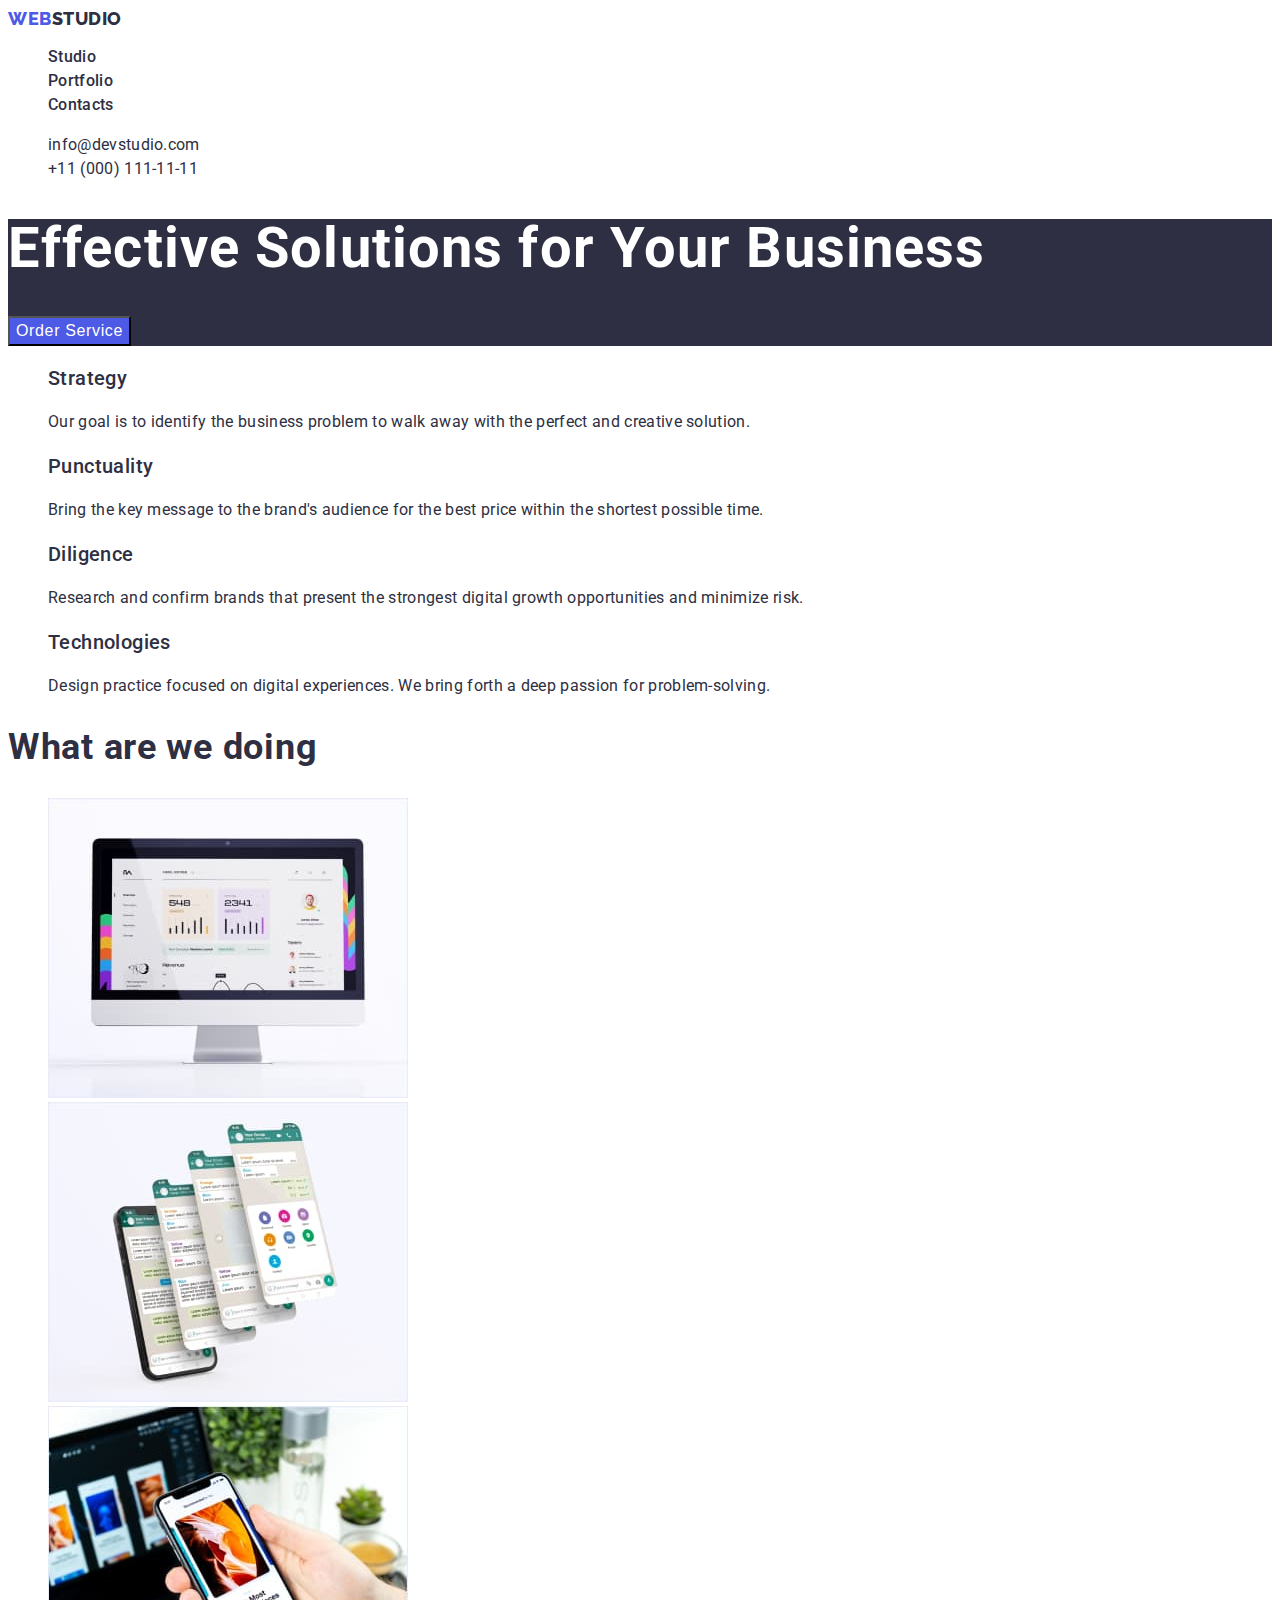
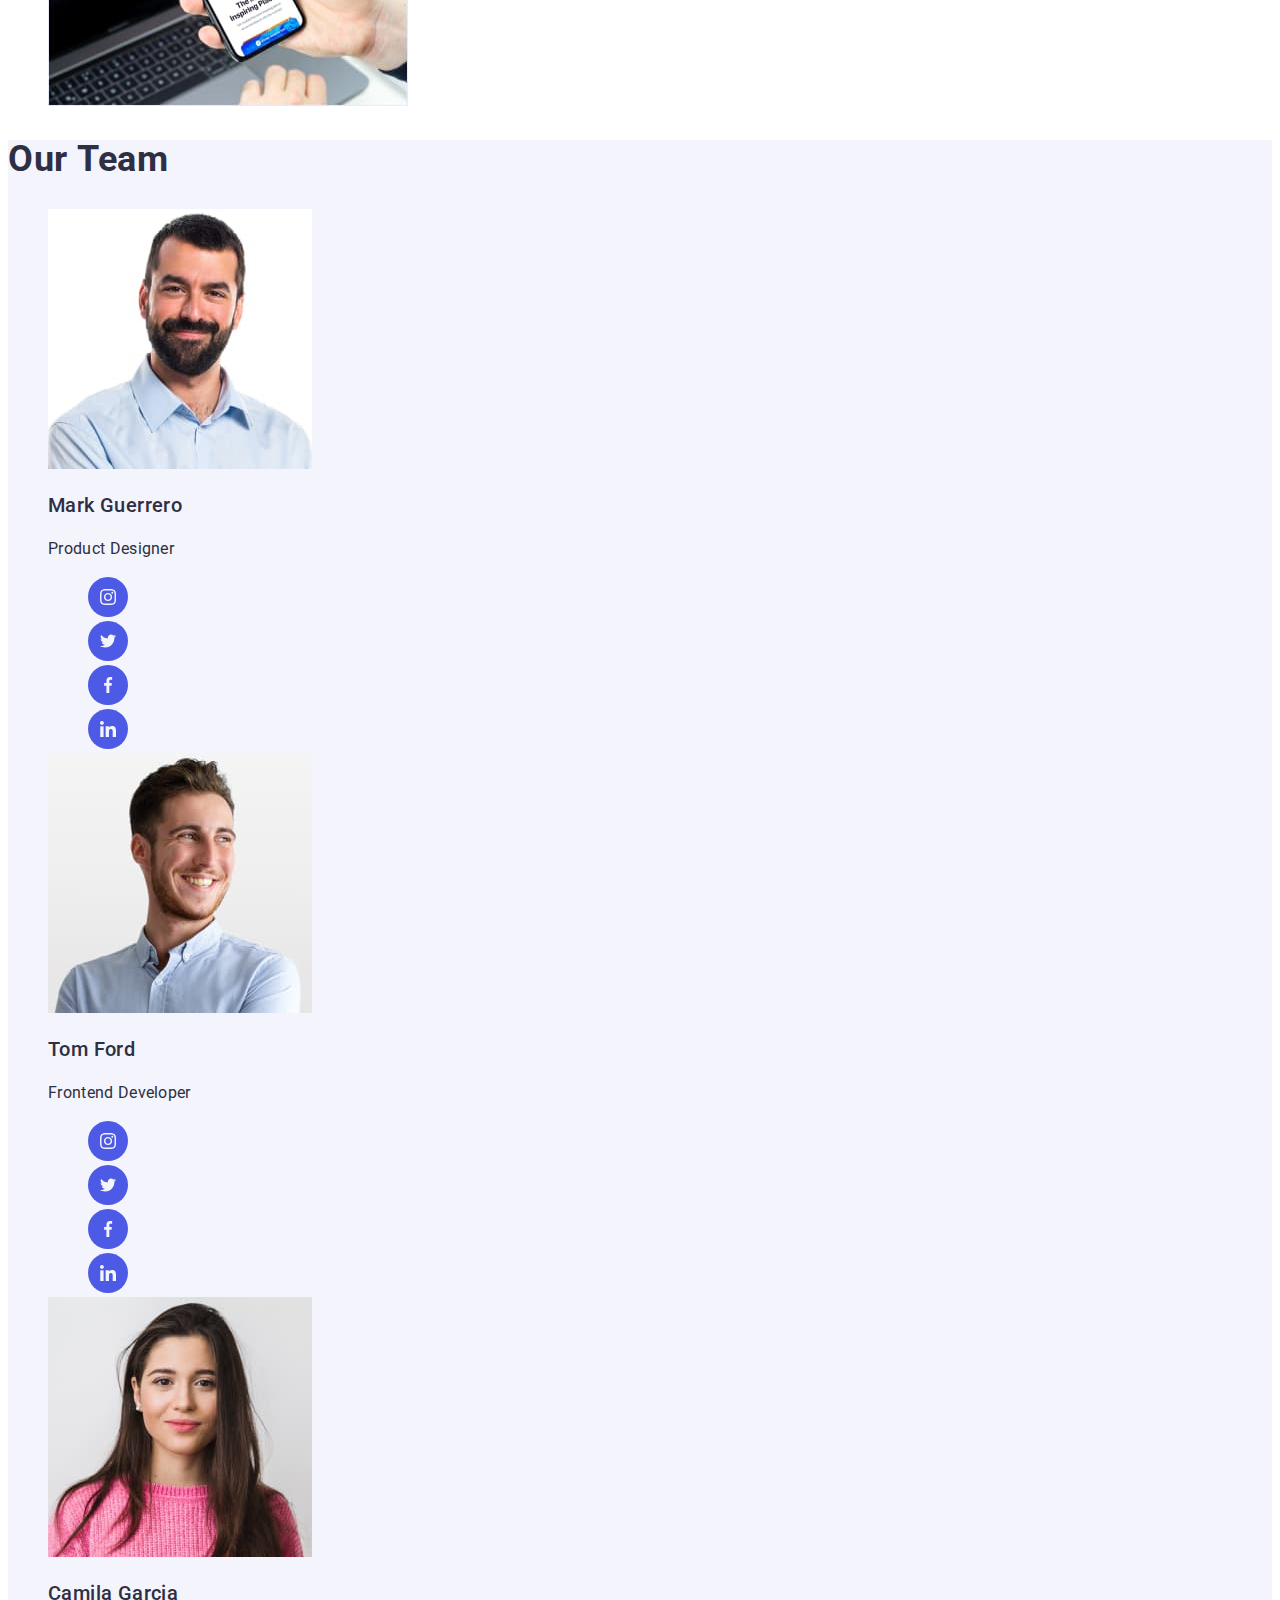
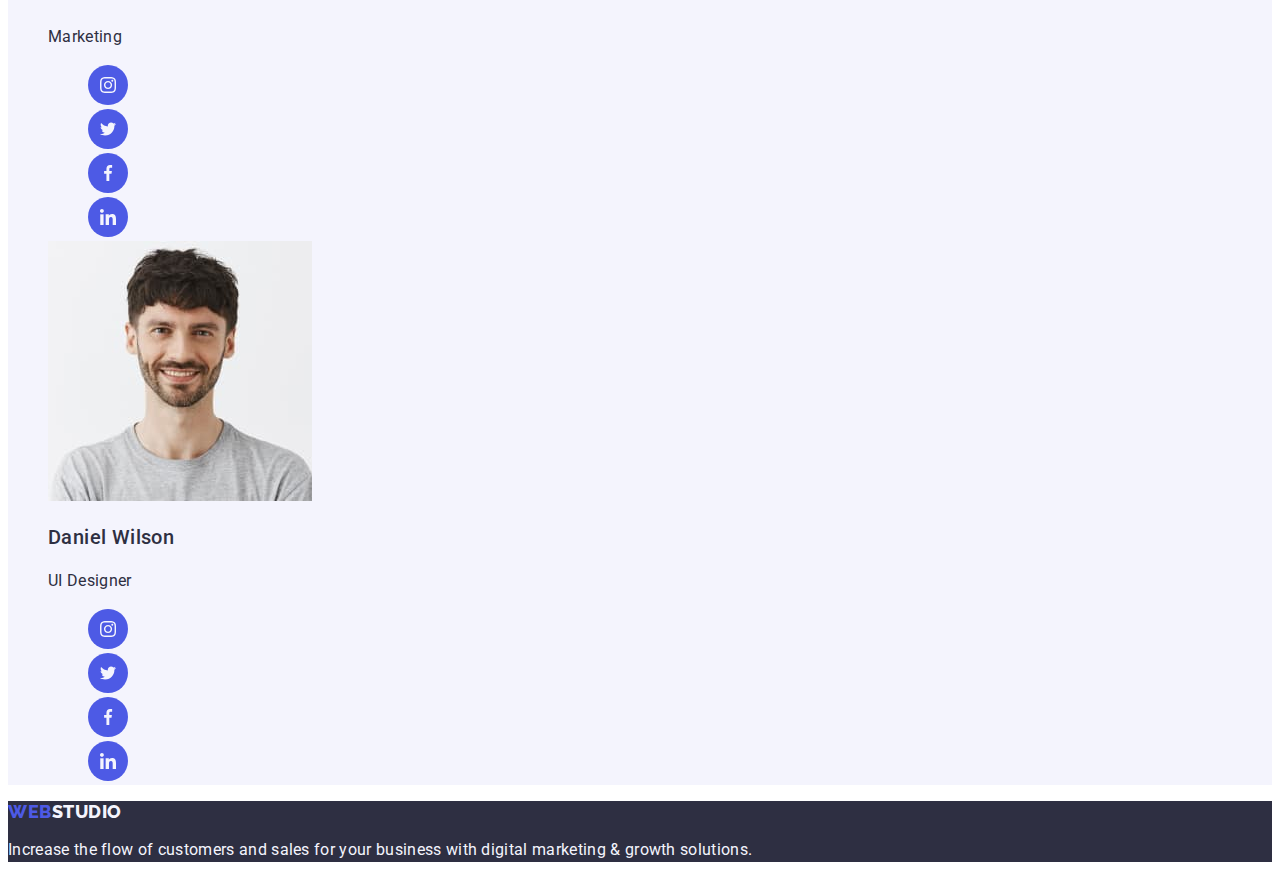
==== index.html @ f2551f66 "спроба перша" ====
<!DOCTYPE html>
<html lang="en">
  <head>
    <meta charset="UTF-8" />
    <meta http-equiv="X-UA-Compatible" content="IE=edge" />
    <meta name="viewport" content="width=device-width, initial-scale=1.0" />
    <link rel="preconnect" href="https://fonts.googleapis.com" />
    <link rel="preconnect" href="https://fonts.gstatic.com" crossorigin />
    <link
      href="https://fonts.googleapis.com/css2?family=Raleway:wght@800&family=Roboto:wght@400;500;700;900&display=swap"
      rel="stylesheet"
    />
    <link rel="stylesheet" href="./css/style.css" />
    <title>Document</title>
  </head>
  <body>
    <header>
      <nav>
        <a href="./index.html" class="logo"><span class="logo-web">Web</span><span class="logo-studio">Studio</span> </a>
        <ul>
          <li class="item"><a href="./index.html" class="link-header active">Studio</a></li>
          <li class="item"><a href="./portfolio.html" class="link-header">Portfolio</a></li>
          <li class="item"><a href="" class="link-header">Contacts</a></li>
        </ul>
      </nav>
      <address>
        <ul>
          <li class="item"><a href="mailto:info@devstudio.com" class="address">info@devstudio.com</a></li>
          <li class="item"><a href="tel:+110001111111" class="address">+11 (000) 111-11-11</a></li>
        </ul>
      </address>
    </header>
    <main>
      <section class="hero-section">
        <h1 class="hero">Effective Solutions for Your Business</h1>
        <button type="button" class="button-hero">Order Service</button>
      </section>
      <section class="white-section">
        <h2 hidden>Features</h2>
        <ul>
          <li class="item">
            <h3 class="features-title">Strategy</h3>
            <p class="features-text">
              Our goal is to identify the business problem to walk away with the
              perfect and creative solution.
            </p>
          </li>
          <li class="item">
            <h3 class="features-title">Punctuality</h3>
            <p class="features-text">
              Bring the key message to the brand's audience for the best price
              within the shortest possible time.
            </p>
          </li>
          <li class="item">
            <h3 class="features-title">Diligence</h3>
            <p class="features-text">
              Research and confirm brands that present the strongest digital
              growth opportunities and minimize risk.
            </p>
          </li>
          <li class="item">
            <h3 class="features-title">Technologies</h3>
            <p class="features-text">
              Design practice focused on digital experiences. We bring forth a
              deep passion for problem-solving.
            </p>
          </li>
        </ul>
      </section>
      <section class="white-section">
        <h2 class="caption-section">What are we doing</h2>
        <ul>
          <li class="item">
            <img
              src="./images/img-1.jpg"
              width="360"
              alt="monitor with content"
            />
          </li>
          <li class="item">
            <img
              src="./images/img-2.jpg"
              width="360"
              alt="a phone with a WhatsApp image"
            />
          </li>
          <li class="item">
            <img
              src="./images/img-3.jpg"
              width="360"
              alt="phone and computer"
            />
          </li>
        </ul>
      </section>
      <section class="section-team">
        <h2 class="caption-section">Our Team</h2>
        <ul>
          <li class="item">
            <img
              src="./images/photo-3.jpg"
              width="264"
              alt="Mark Guerrero Product Designer"
            />
            <h3 class="title-name">Mark Guerrero</h3>
            <p class="position">Product Designer</p>
            <ul>
              <li class="item">
                <a href="#"
                  ><img src="./images/instagram.svg" width="40" alt="instagram"
                /></a>
              </li>
              <li class="item">
                <a href="#"
                  ><img src="./images/twitter.svg" width="40" alt="twitter"
                /></a>
              </li>
              <li class="item">
                <a href="#"
                  ><img src="./images/facebook.svg" width="40" alt="facebook"
                /></a>
              </li>
              <li class="item">
                <a href="#"></a
                ><img src="./images/in.svg" width="40" alt="in" />
              </li>
            </ul>
          </li>
          <li class="item">
            <img
              src="./images/photo-2.jpg"
              width="264"
              alt="Tom Ford Frontend Developer"
            />
            <h3 class="title-name">Tom Ford</h3>
            <p class="position">Frontend Developer</p>
            <ul>
              <li class="item">
                <a href="#"
                  ><img src="./images/instagram.svg" width="40" alt="instagram"
                /></a>
              </li>
              <li class="item">
                <a href="#"
                  ><img src="./images/twitter.svg" width="40" alt="twitter"
                /></a>
              </li>
              <li class="item">
                <a href="#"
                  ><img src="./images/facebook.svg" width="40" alt="facebook"
                /></a>
              </li>
              <li class="item">
                <a href="#"></a
                ><img src="./images/in.svg" width="40" alt="in" />
              </li>
            </ul>
          </li>
          <li class="item">
            <img
              src="./images/photo-1.jpg"
              width="264"
              alt="Camila Garcia Marketing"
            />
            <h3 class="title-name">Camila Garcia</h3>
            <p class="position">Marketing</p>
            <ul>
              <li class="item">
                <a href="#"
                  ><img src="./images/instagram.svg" width="40" alt="instagram"
                /></a>
              </li>
              <li class="item">
                <a href="#"
                  ><img src="./images/twitter.svg" width="40" alt="twitter"
                /></a>
              </li>
              <li class="item">
                <a href="#"
                  ><img src="./images/facebook.svg" width="40" alt="facebook"
                /></a>
              </li>
              <li class="item">
                <a href="#"></a
                ><img src="./images/in.svg" width="40" alt="in" />
              </li>
            </ul>
          </li>
          <li class="item">
            <img
              src="./images/photo.jpg"
              width="264"
              alt="Daniel Wilson UI Designer"
            />
            <h3 class="title-name">Daniel Wilson</h3>
            <p class="position">UI Designer</p>
            <ul>
              <li class="item">
                <a href="#"
                  ><img src="./images/instagram.svg" width="40" alt="instagram"
                /></a>
              </li>
              <li class="item">
                <a href="#"
                  ><img src="./images/twitter.svg" width="40" alt="twitter"
                /></a>
              </li>
              <li class="item">
                <a href="#"
                  ><img src="./images/facebook.svg" width="40" alt="facebook"
                /></a>
              </li>
              <li class="item">
                <a href="#"></a
                ><img src="./images/in.svg" width="40" alt="in" />
              </li>
            </ul>
          </li>
        </ul>
      </section>
    </main>
    <footer class="footer">
      <a href="./index.html" class="logo-footer"><span class="logo-web">Web</span>Studio</a>
      <p class="text-footer">
        Increase the flow of customers and sales for your business with digital
        marketing & growth solutions.
      </p>
    </footer>
  </body>
</html>
---- css/style.css ----
:root {
  --primary-text-color-blue: #2E2F42;
  --secondary-text-color-white: #ffffff;
  --color-button-iris: #4d5ae5ff;
  --color-button-ocean: #404bbfff;
  --background-color-white: #ffffff;
}
body {
  font-family: 'Roboto', sans-serif;
  color: var(--primary-text-color-blue);
  background-color: var(--background-color-white);
}
/* =======HEADER======== */
.logo, 
.logo-studio {
  font-family: 'Raleway', sans-serif;
  font-style: normal;
  font-weight: 800;
  font-size: 18px;
  line-height: 1.17;
  text-decoration: none;
  text-transform: uppercase;
  letter-spacing: 0.03em;
  color: var(--color-button-iris);
}
.logo-studio{
  color: var(--primary-text-color-blue);
}
.logo:hover,
.logo:focus {
  color: var(--color-button-iris);
}
.logo-web {
  color: var(--color-button-iris);
}
.active:visited {
  color: var(--color-button-ocean);
}
.item {
  list-style: none;
}
.link-header{
  font-weight: 500;
  font-size: 16px;
  line-height: 1.5;
  letter-spacing: 0.02em;
  text-decoration: none;
  color: var(--primary-text-color-blue);
}
.link-header:hover,
.link-header:focus {
  color: var(--color-button-ocean);
}
.address {
  text-decoration: none;
  font-style: normal;
  font-weight: 400;
  font-size: 16px;
  line-height: 1.5;
  letter-spacing: 0.02em;
  color: var(--primary-text-color-blue);
}
.address:focus,
.address:hover {
  color: var(--color-button-ocean);
}
/* ======main===== */
.hero-section {
  background-color: #2e2f42;
}
.hero {
  font-weight: 700;
  font-size: 56px;
  line-height: 1.07;
  letter-spacing: 0.02em;
  color: var(--secondary-text-color-white);
}
.button-hero {
  font-weight: 500;
  font-size: 16px;
  line-height: 1.5;
  letter-spacing: 0.04em;
  background-color: var(--color-button-iris);
  color: var(--secondary-text-color-white);
  cursor: pointer;
}
/*============= Features============ */

.features-title {
  font-weight: 500;
  font-size: 20px;
  line-height: 1.2;
  letter-spacing: 0.02em;
  color: var(--primary-text-color-blue);
}
.features-text {
  font-weight: 400;
  font-size: 16px;
  line-height: calc(24 / 16);
  letter-spacing: 0.02em;
  color: var(--primary-text-color-blue);
}
.caption-section {
  font-weight: 700;
  font-size: 36px;
  line-height: 1.11;
  letter-spacing: 0.02em;
  color: var(--primary-text-color-blue);
}
.section-team {
  background-color: #f4f4fd;
}
.title-name {
  font-weight: 500;
  font-size: 20px;
  line-height: 1.2;
  letter-spacing: 0.02em;
  color: var(--primary-text-color-blue);
}
.position {
  font-weight: 400;
  font-size: 16px;
  line-height: 1.5;
  letter-spacing: 0.02em;
  color: var(--primary-text-color-blue);
}
/* .........Footer....... */
.footer {
  background-color: var(--primary-text-color-blue);
}
.logo-footer {
  font-family: 'Raleway', sans-serif;
  font-weight: 800;
  font-size: 18px;
  line-height: 1.17;
  text-transform: uppercase;
  letter-spacing: 0.03em;
  color: #f4f4fd;
  text-decoration: none;
}
.text-footer {
  font-weight: 400;
  font-size: 16px;
  line-height: 1.5;
  letter-spacing: 0.02em;
  color: #f4f4fd;
}
/* //! ============PORTFOLIO =======?// */

.button-item {
  font-weight: 500;
  font-size: 16px;
  line-height: 1.5;
  letter-spacing: 0.04em;
  color: var(--color-button-iris);
}
.button-item:hover,
.button-item:focus {
  color: var(--secondary-text-color-white);
  background-color: var(--color-button-ocean);
}
.button-title {
  font-weight: 500;
  font-size: 20px;
  line-height: 1.2;
  letter-spacing: 0.02em;
  color: var(--primary-text-color-blue);
}
.button-text {
  font-weight: 400;
  font-size: 16px;
  line-height: 1.5;
  letter-spacing: 0.02em;
  color: #434455;
}
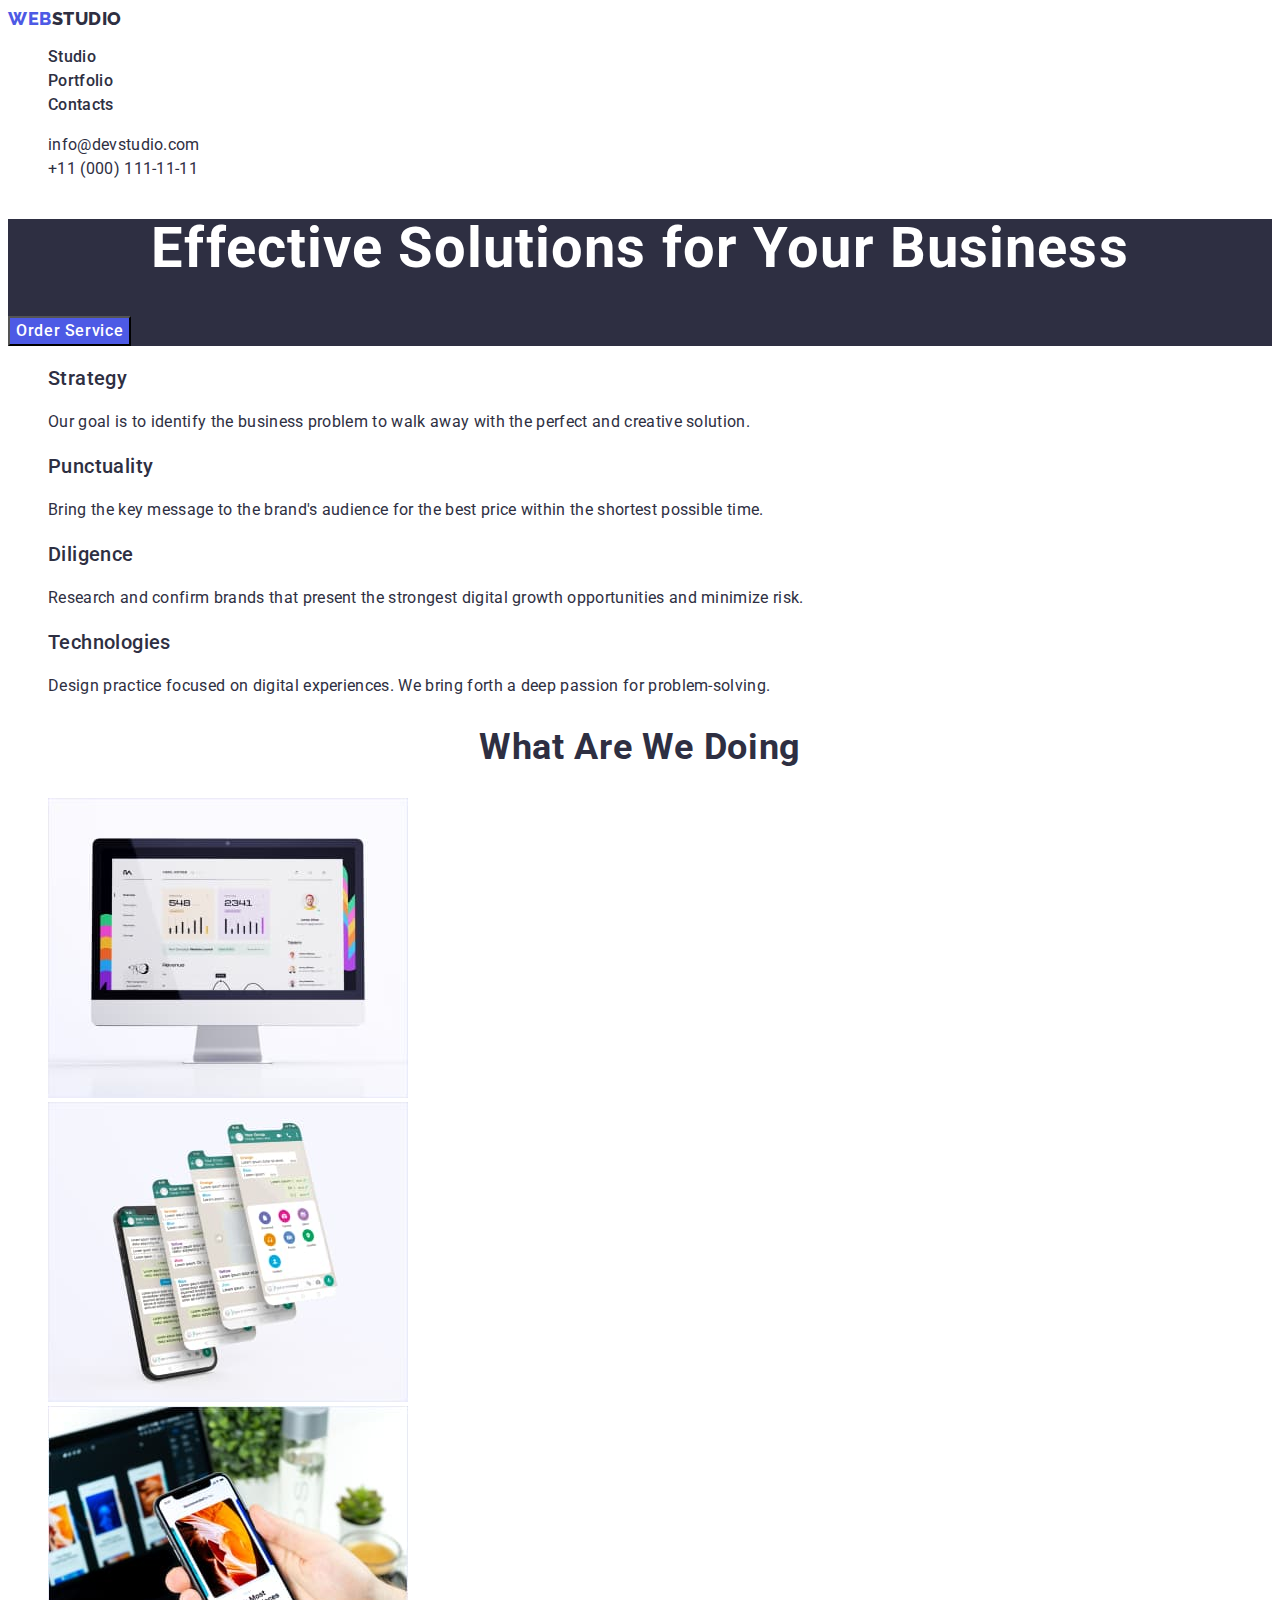
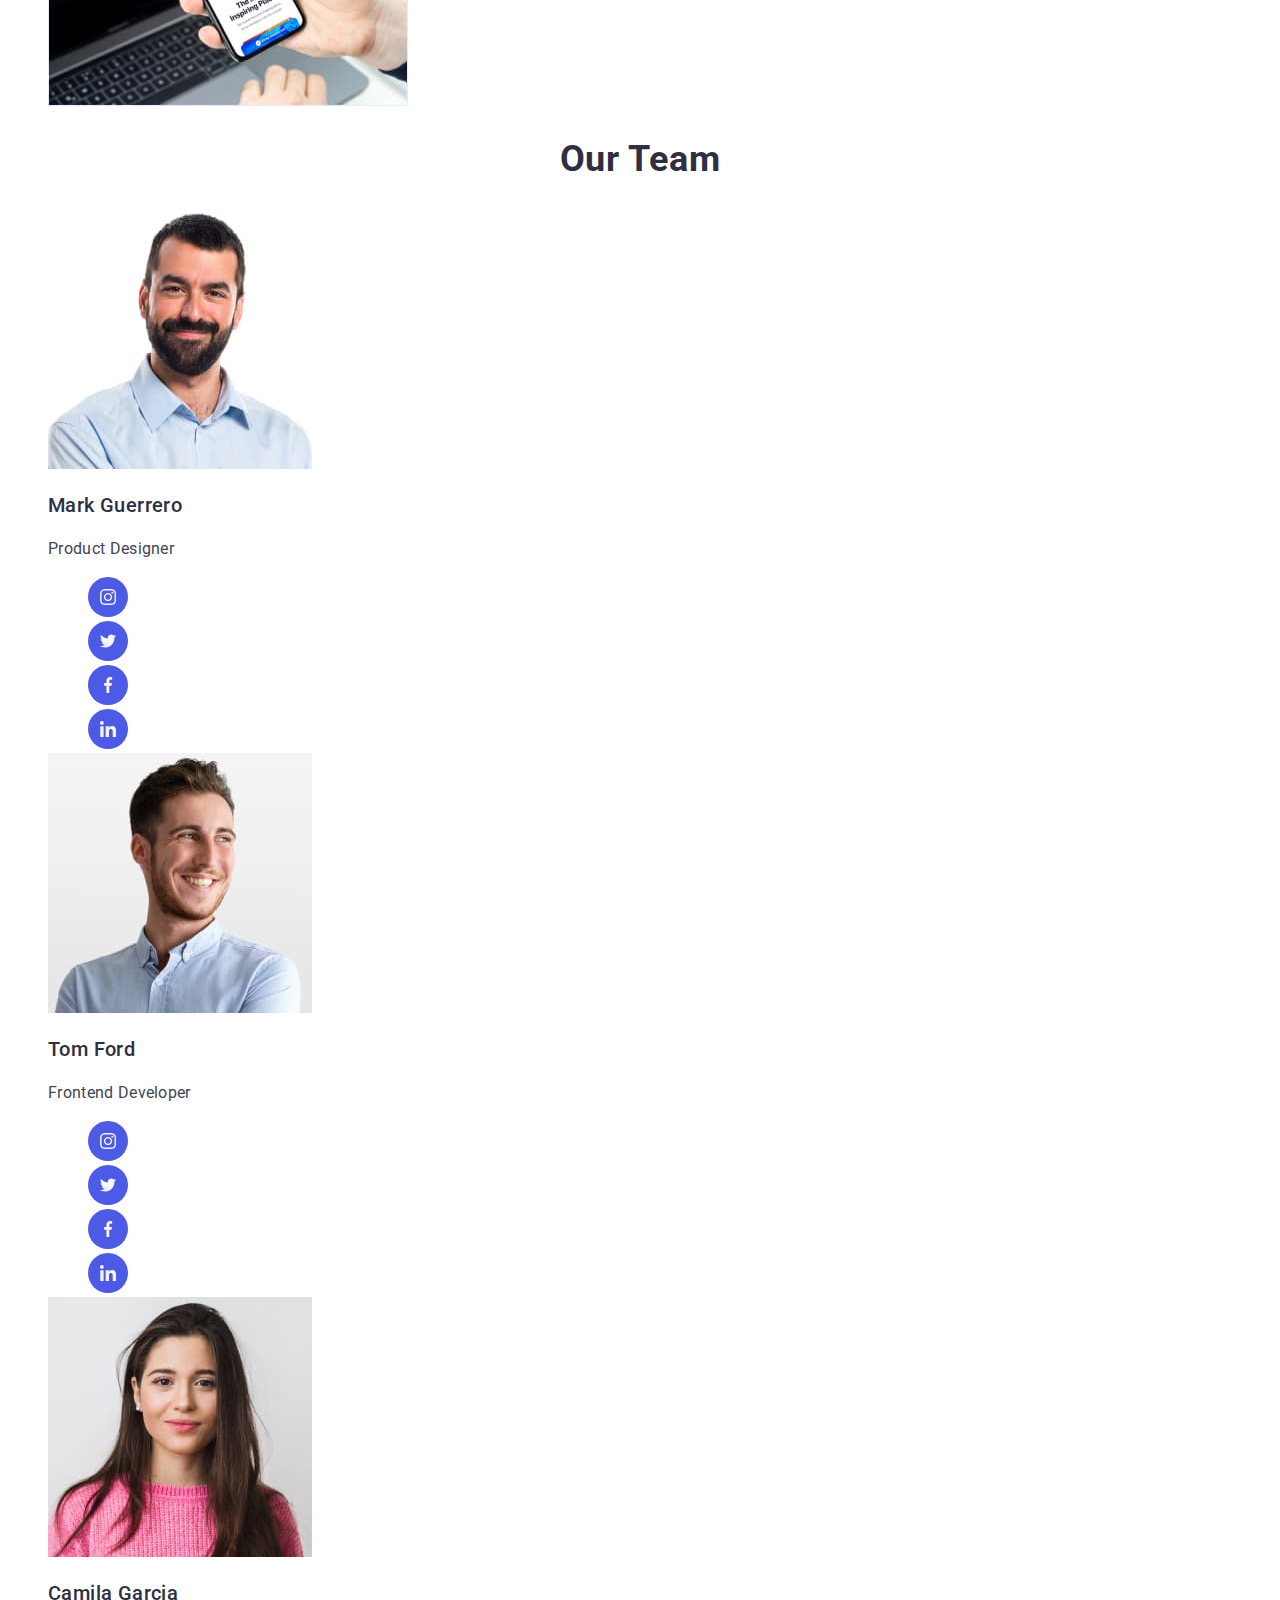
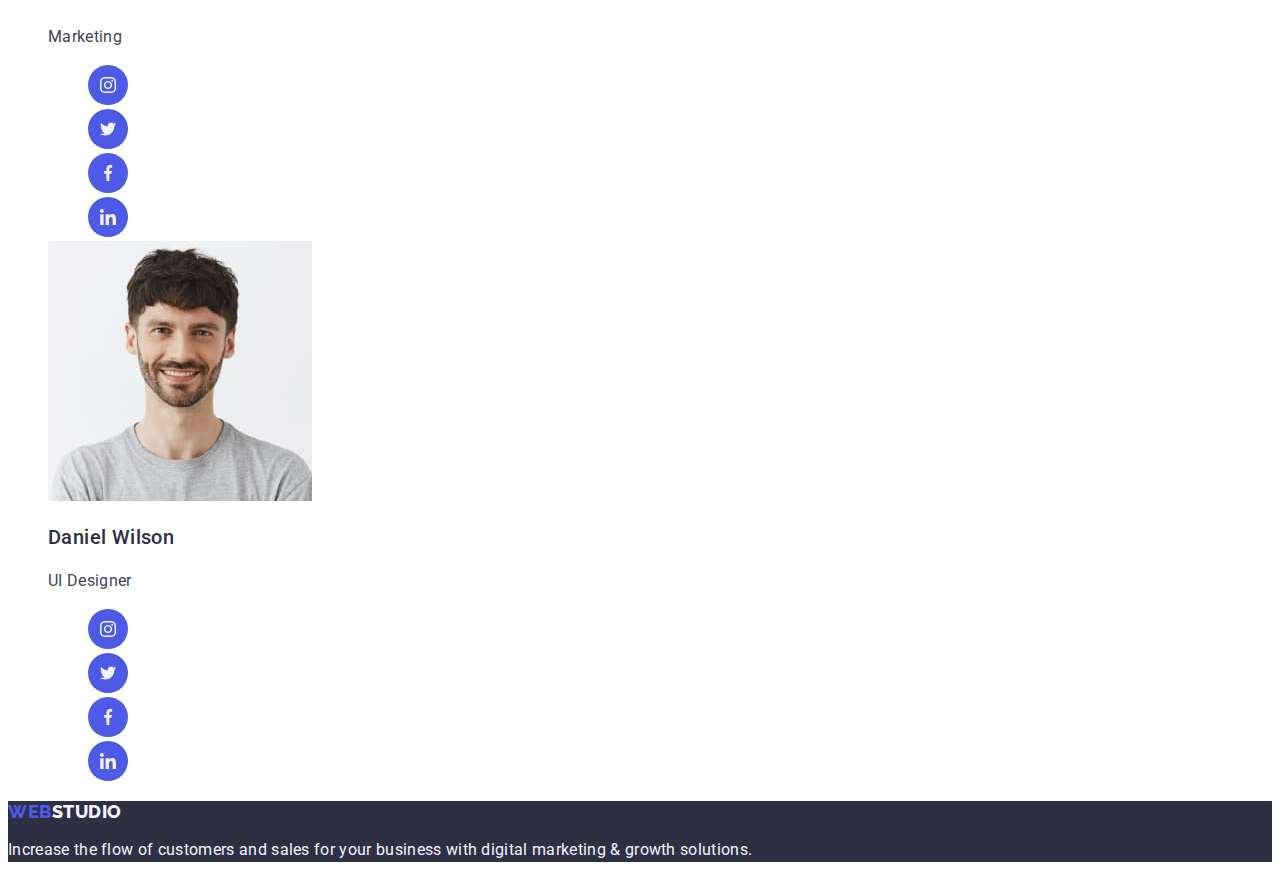
==== commit b3b23a1e: "cпроба друга" ====
--- a/index.html
+++ b/index.html
@@ -16,17 +16,29 @@
   <body>
     <header>
       <nav>
-        <a href="./index.html" class="logo"><span class="logo-web">Web</span><span class="logo-studio">Studio</span> </a>
-        <ul>
-          <li class="item"><a href="./index.html" class="link-header active">Studio</a></li>
-          <li class="item"><a href="./portfolio.html" class="link-header">Portfolio</a></li>
-          <li class="item"><a href="" class="link-header">Contacts</a></li>
+        <a href="./index.html" class="logo link"
+          >Web<span class="logo-studio">Studio</span>
+        </a>
+        <ul>
+          <li class="list">
+            <a class="link-header active" href="./index.html">Studio</a>
+          </li>
+          <li class="list">
+            <a href="./portfolio.html" class="link-header">Portfolio</a>
+          </li>
+          <li class="list"><a class="link-header" href="">Contacts</a></li>
         </ul>
       </nav>
-      <address>
-        <ul>
-          <li class="item"><a href="mailto:info@devstudio.com" class="address">info@devstudio.com</a></li>
-          <li class="item"><a href="tel:+110001111111" class="address">+11 (000) 111-11-11</a></li>
+      <address class="address-phone-mail">
+        <ul>
+          <li class="list link">
+            <a href="mailto:info@devstudio.com" class="address"
+              >info@devstudio.com</a
+            >
+          </li>
+          <li class="list link">
+            <a href="tel:+110001111111" class="address">+11 (000) 111-11-11</a>
+          </li>
         </ul>
       </address>
     </header>
@@ -36,30 +48,30 @@
         <button type="button" class="button-hero">Order Service</button>
       </section>
       <section class="white-section">
-        <h2 hidden>Features</h2>
-        <ul>
-          <li class="item">
+        <h2 hidden class="features">Features</h2>
+        <ul>
+          <li class="list">
             <h3 class="features-title">Strategy</h3>
             <p class="features-text">
               Our goal is to identify the business problem to walk away with the
               perfect and creative solution.
             </p>
           </li>
-          <li class="item">
+          <li class="list">
             <h3 class="features-title">Punctuality</h3>
             <p class="features-text">
               Bring the key message to the brand's audience for the best price
               within the shortest possible time.
             </p>
           </li>
-          <li class="item">
+          <li class="list">
             <h3 class="features-title">Diligence</h3>
             <p class="features-text">
               Research and confirm brands that present the strongest digital
               growth opportunities and minimize risk.
             </p>
           </li>
-          <li class="item">
+          <li class="list">
             <h3 class="features-title">Technologies</h3>
             <p class="features-text">
               Design practice focused on digital experiences. We bring forth a
@@ -71,21 +83,21 @@
       <section class="white-section">
         <h2 class="caption-section">What are we doing</h2>
         <ul>
-          <li class="item">
+          <li class="list">
             <img
               src="./images/img-1.jpg"
               width="360"
               alt="monitor with content"
             />
           </li>
-          <li class="item">
+          <li class="list">
             <img
               src="./images/img-2.jpg"
               width="360"
               alt="a phone with a WhatsApp image"
             />
           </li>
-          <li class="item">
+          <li class="list">
             <img
               src="./images/img-3.jpg"
               width="360"
@@ -97,7 +109,7 @@
       <section class="section-team">
         <h2 class="caption-section">Our Team</h2>
         <ul>
-          <li class="item">
+          <li class="list">
             <img
               src="./images/photo-3.jpg"
               width="264"
@@ -106,28 +118,28 @@
             <h3 class="title-name">Mark Guerrero</h3>
             <p class="position">Product Designer</p>
             <ul>
-              <li class="item">
-                <a href="#"
-                  ><img src="./images/instagram.svg" width="40" alt="instagram"
-                /></a>
-              </li>
-              <li class="item">
-                <a href="#"
-                  ><img src="./images/twitter.svg" width="40" alt="twitter"
-                /></a>
-              </li>
-              <li class="item">
-                <a href="#"
-                  ><img src="./images/facebook.svg" width="40" alt="facebook"
-                /></a>
-              </li>
-              <li class="item">
-                <a href="#"></a
-                ><img src="./images/in.svg" width="40" alt="in" />
-              </li>
-            </ul>
-          </li>
-          <li class="item">
+              <li class="list">
+                <a href="#"
+                  ><img src="./images/instagram.svg" width="40" alt="instagram"
+                /></a>
+              </li>
+              <li class="list">
+                <a href="#"
+                  ><img src="./images/twitter.svg" width="40" alt="twitter"
+                /></a>
+              </li>
+              <li class="list">
+                <a href="#"
+                  ><img src="./images/facebook.svg" width="40" alt="facebook"
+                /></a>
+              </li>
+              <li class="list">
+                <a href="#"></a
+                ><img src="./images/in.svg" width="40" alt="in" />
+              </li>
+            </ul>
+          </li>
+          <li class="list">
             <img
               src="./images/photo-2.jpg"
               width="264"
@@ -136,28 +148,28 @@
             <h3 class="title-name">Tom Ford</h3>
             <p class="position">Frontend Developer</p>
             <ul>
-              <li class="item">
-                <a href="#"
-                  ><img src="./images/instagram.svg" width="40" alt="instagram"
-                /></a>
-              </li>
-              <li class="item">
-                <a href="#"
-                  ><img src="./images/twitter.svg" width="40" alt="twitter"
-                /></a>
-              </li>
-              <li class="item">
-                <a href="#"
-                  ><img src="./images/facebook.svg" width="40" alt="facebook"
-                /></a>
-              </li>
-              <li class="item">
-                <a href="#"></a
-                ><img src="./images/in.svg" width="40" alt="in" />
-              </li>
-            </ul>
-          </li>
-          <li class="item">
+              <li class="list">
+                <a href="#"
+                  ><img src="./images/instagram.svg" width="40" alt="instagram"
+                /></a>
+              </li>
+              <li class="list">
+                <a href="#"
+                  ><img src="./images/twitter.svg" width="40" alt="twitter"
+                /></a>
+              </li>
+              <li class="list">
+                <a href="#"
+                  ><img src="./images/facebook.svg" width="40" alt="facebook"
+                /></a>
+              </li>
+              <li class="list">
+                <a href="#"></a
+                ><img src="./images/in.svg" width="40" alt="in" />
+              </li>
+            </ul>
+          </li>
+          <li class="list">
             <img
               src="./images/photo-1.jpg"
               width="264"
@@ -166,28 +178,28 @@
             <h3 class="title-name">Camila Garcia</h3>
             <p class="position">Marketing</p>
             <ul>
-              <li class="item">
-                <a href="#"
-                  ><img src="./images/instagram.svg" width="40" alt="instagram"
-                /></a>
-              </li>
-              <li class="item">
-                <a href="#"
-                  ><img src="./images/twitter.svg" width="40" alt="twitter"
-                /></a>
-              </li>
-              <li class="item">
-                <a href="#"
-                  ><img src="./images/facebook.svg" width="40" alt="facebook"
-                /></a>
-              </li>
-              <li class="item">
-                <a href="#"></a
-                ><img src="./images/in.svg" width="40" alt="in" />
-              </li>
-            </ul>
-          </li>
-          <li class="item">
+              <li class="list">
+                <a href="#"
+                  ><img src="./images/instagram.svg" width="40" alt="instagram"
+                /></a>
+              </li>
+              <li class="list">
+                <a href="#"
+                  ><img src="./images/twitter.svg" width="40" alt="twitter"
+                /></a>
+              </li>
+              <li class="list">
+                <a href="#"
+                  ><img src="./images/facebook.svg" width="40" alt="facebook"
+                /></a>
+              </li>
+              <li class="list">
+                <a href="#"></a
+                ><img src="./images/in.svg" width="40" alt="in" />
+              </li>
+            </ul>
+          </li>
+          <li class="list">
             <img
               src="./images/photo.jpg"
               width="264"
@@ -196,22 +208,22 @@
             <h3 class="title-name">Daniel Wilson</h3>
             <p class="position">UI Designer</p>
             <ul>
-              <li class="item">
-                <a href="#"
-                  ><img src="./images/instagram.svg" width="40" alt="instagram"
-                /></a>
-              </li>
-              <li class="item">
-                <a href="#"
-                  ><img src="./images/twitter.svg" width="40" alt="twitter"
-                /></a>
-              </li>
-              <li class="item">
-                <a href="#"
-                  ><img src="./images/facebook.svg" width="40" alt="facebook"
-                /></a>
-              </li>
-              <li class="item">
+              <li class="list">
+                <a href="#"
+                  ><img src="./images/instagram.svg" width="40" alt="instagram"
+                /></a>
+              </li>
+              <li class="list">
+                <a href="#"
+                  ><img src="./images/twitter.svg" width="40" alt="twitter"
+                /></a>
+              </li>
+              <li class="list">
+                <a href="#"
+                  ><img src="./images/facebook.svg" width="40" alt="facebook"
+                /></a>
+              </li>
+              <li class="list">
                 <a href="#"></a
                 ><img src="./images/in.svg" width="40" alt="in" />
               </li>
@@ -221,7 +233,9 @@
       </section>
     </main>
     <footer class="footer">
-      <a href="./index.html" class="logo-footer"><span class="logo-web">Web</span>Studio</a>
+      <a href="./index.html" class="logo-footer link"
+        >Web<span class="logo-studio-footer">Studio</span></a
+      >
       <p class="text-footer">
         Increase the flow of customers and sales for your business with digital
         marketing & growth solutions.
--- a/css/style.css
+++ b/css/style.css
@@ -1,30 +1,34 @@
 :root {
-  --primary-text-color-blue: #2E2F42;
+  --primary-text-color-blue: #2e2f42;
   --secondary-text-color-white: #ffffff;
   --color-button-iris: #4d5ae5ff;
   --color-button-ocean: #404bbfff;
   --background-color-white: #ffffff;
+  --color-text-slate: #434455ff;
+  --color-cloud: #f4f4fdff;
 }
 body {
   font-family: 'Roboto', sans-serif;
-  color: var(--primary-text-color-blue);
+  color: var(--color-text-slate, #434455);
   background-color: var(--background-color-white);
 }
 /* =======HEADER======== */
-.logo, 
+.logo,
 .logo-studio {
   font-family: 'Raleway', sans-serif;
   font-style: normal;
   font-weight: 800;
   font-size: 18px;
   line-height: 1.17;
-  text-decoration: none;
   text-transform: uppercase;
   letter-spacing: 0.03em;
   color: var(--color-button-iris);
 }
-.logo-studio{
-  color: var(--primary-text-color-blue);
+.link {
+  text-decoration: none;
+}
+.logo-studio {
+  color: var(--primary-text-color-blue, #2e2f42);
 }
 .logo:hover,
 .logo:focus {
@@ -36,22 +40,26 @@
 .active:visited {
   color: var(--color-button-ocean);
 }
+.list {
+  list-style: none;
+}
 .item {
   list-style: none;
 }
-.link-header{
-  font-weight: 500;
-  font-size: 16px;
-  line-height: 1.5;
-  letter-spacing: 0.02em;
-  text-decoration: none;
-  color: var(--primary-text-color-blue);
+.link-header {
+  font-weight: 500;
+  font-size: 16px;
+  line-height: 1.5;
+  letter-spacing: 0.02em;
+  text-decoration: none;
+  color: var(--primary-text-color-blue, #2e2f42);
 }
 .link-header:hover,
 .link-header:focus {
-  color: var(--color-button-ocean);
-}
-.address {
+  color: var(--color-button-ocean, #404bbf);
+}
+.address,
+.address-phone-mail {
   text-decoration: none;
   font-style: normal;
   font-weight: 400;
@@ -72,10 +80,12 @@
   font-weight: 700;
   font-size: 56px;
   line-height: 1.07;
+  text-align: center;
   letter-spacing: 0.02em;
   color: var(--secondary-text-color-white);
 }
 .button-hero {
+  font-family: 'Roboto', sans-serif;
   font-weight: 500;
   font-size: 16px;
   line-height: 1.5;
@@ -84,6 +94,10 @@
   color: var(--secondary-text-color-white);
   cursor: pointer;
 }
+.button-hero:hover,
+.button-hero:focus {
+  background-color: var(--color-button-ocean);
+}
 /*============= Features============ */
 
 .features-title {
@@ -98,17 +112,19 @@
   font-size: 16px;
   line-height: calc(24 / 16);
   letter-spacing: 0.02em;
-  color: var(--primary-text-color-blue);
+  color: var(--primary-text-color-blue, #434455);
 }
 .caption-section {
   font-weight: 700;
   font-size: 36px;
   line-height: 1.11;
+  text-align: center;
+  text-transform: capitalize;
   letter-spacing: 0.02em;
   color: var(--primary-text-color-blue);
 }
 .section-team {
-  background-color: #f4f4fd;
+  background-color: var(--background-color-white, #ffffff);
 }
 .title-name {
   font-weight: 500;
@@ -122,13 +138,23 @@
   font-size: 16px;
   line-height: 1.5;
   letter-spacing: 0.02em;
-  color: var(--primary-text-color-blue);
+  color: var(--color-text-slate, #434455);
 }
 /* .........Footer....... */
 .footer {
   background-color: var(--primary-text-color-blue);
 }
 .logo-footer {
+  color: var(--color-button-iris);
+  font-family: 'Raleway', sans-serif;
+  font-weight: 800;
+  font-size: 18px;
+  line-height: 1.17;
+  text-transform: uppercase;
+  letter-spacing: 0.03em;
+  text-decoration: none;
+}
+.logo-studio-footer {
   font-family: 'Raleway', sans-serif;
   font-weight: 800;
   font-size: 18px;
@@ -148,11 +174,14 @@
 /* //! ============PORTFOLIO =======?// */
 
 .button-item {
+  font-family: 'Roboto', sans-serif;
   font-weight: 500;
   font-size: 16px;
   line-height: 1.5;
   letter-spacing: 0.04em;
-  color: var(--color-button-iris);
+  cursor: pointer;
+  color: var(--color-button-iris);
+  background-color: var(--color-cloud, #f4f4fd);
 }
 .button-item:hover,
 .button-item:focus {
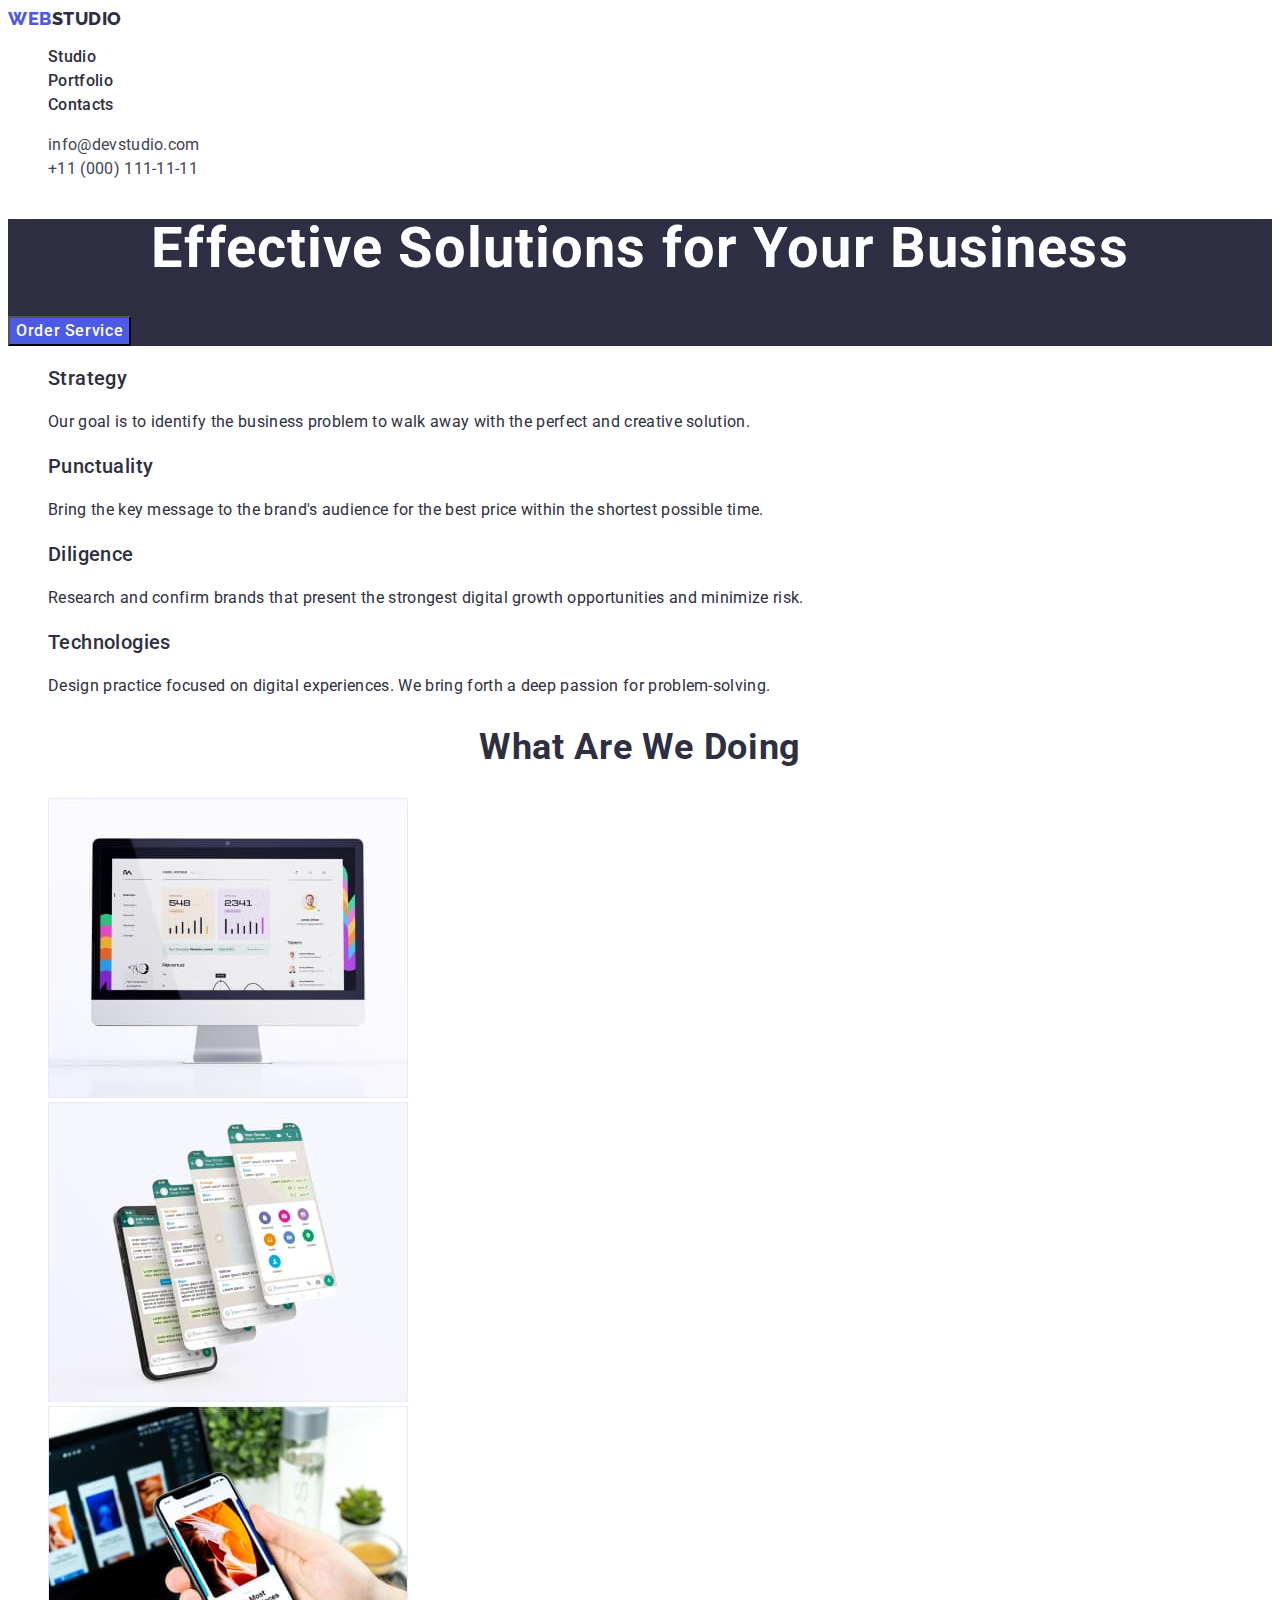
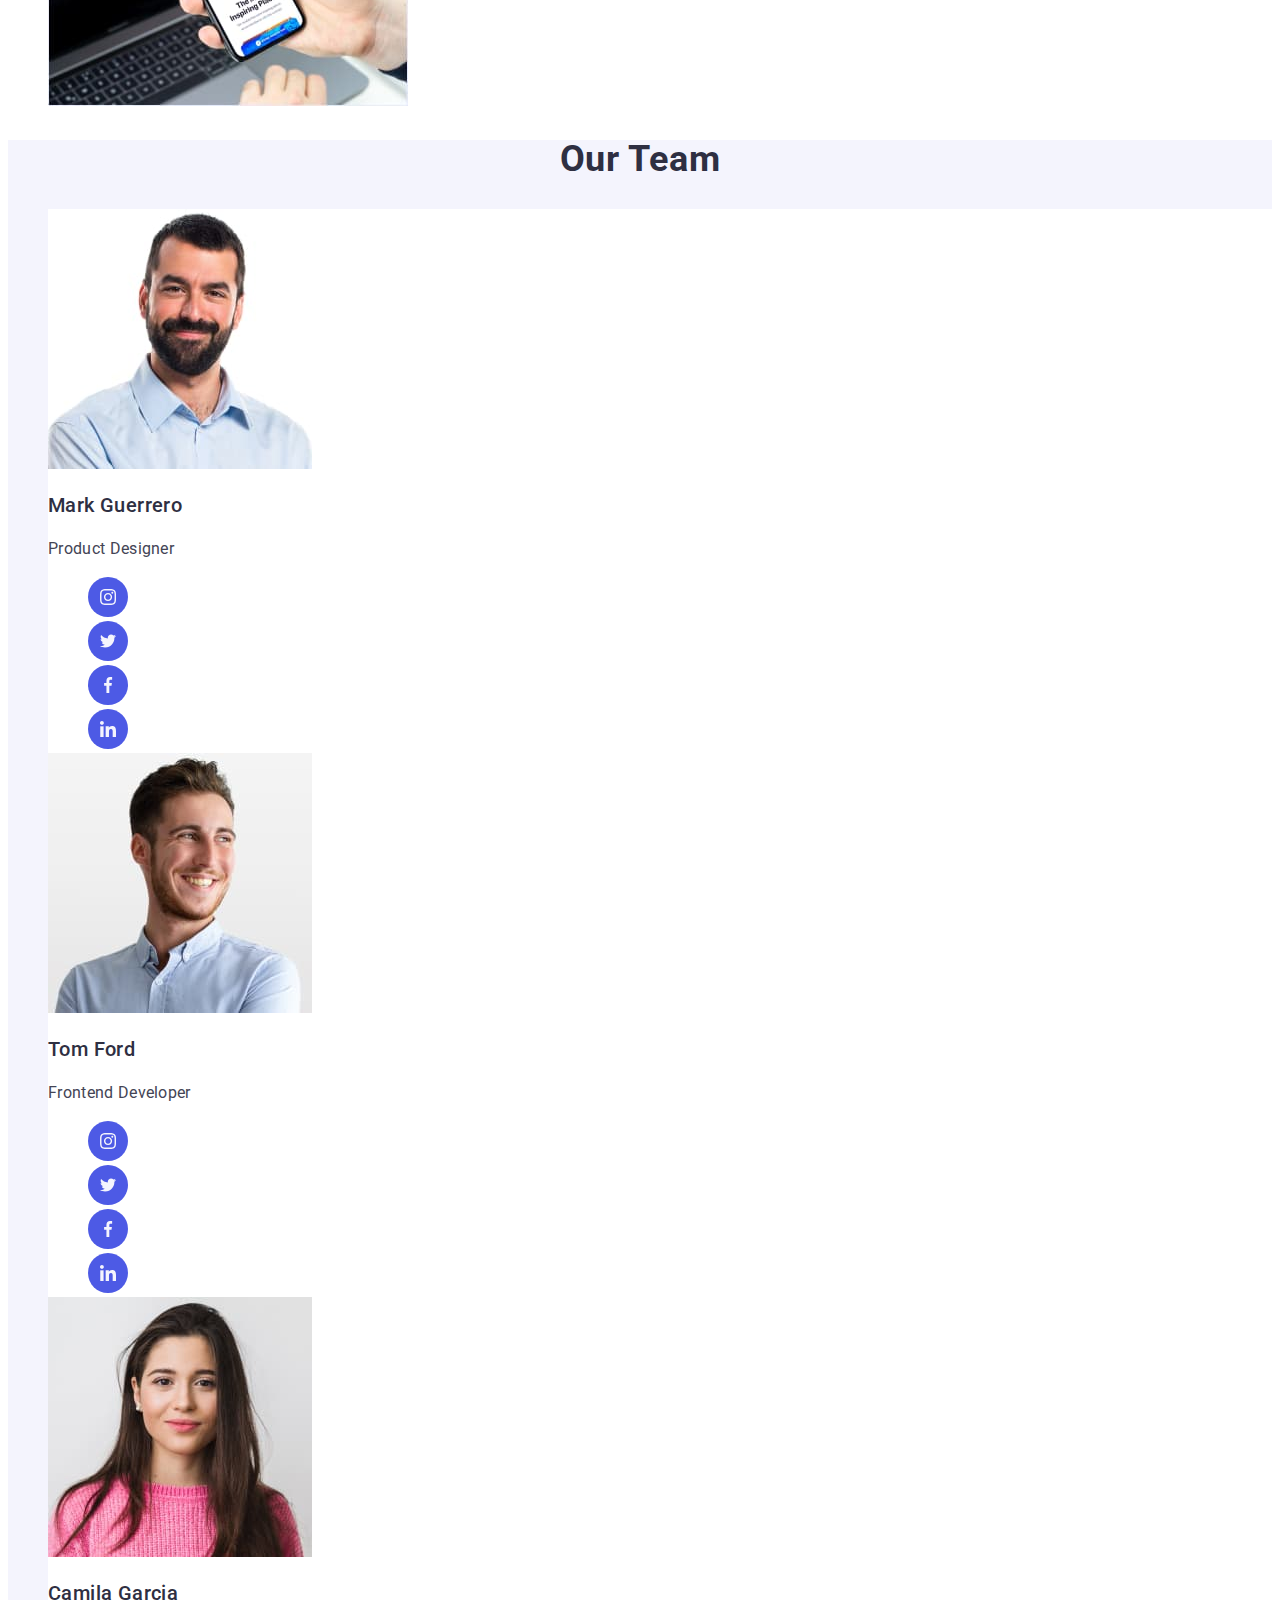
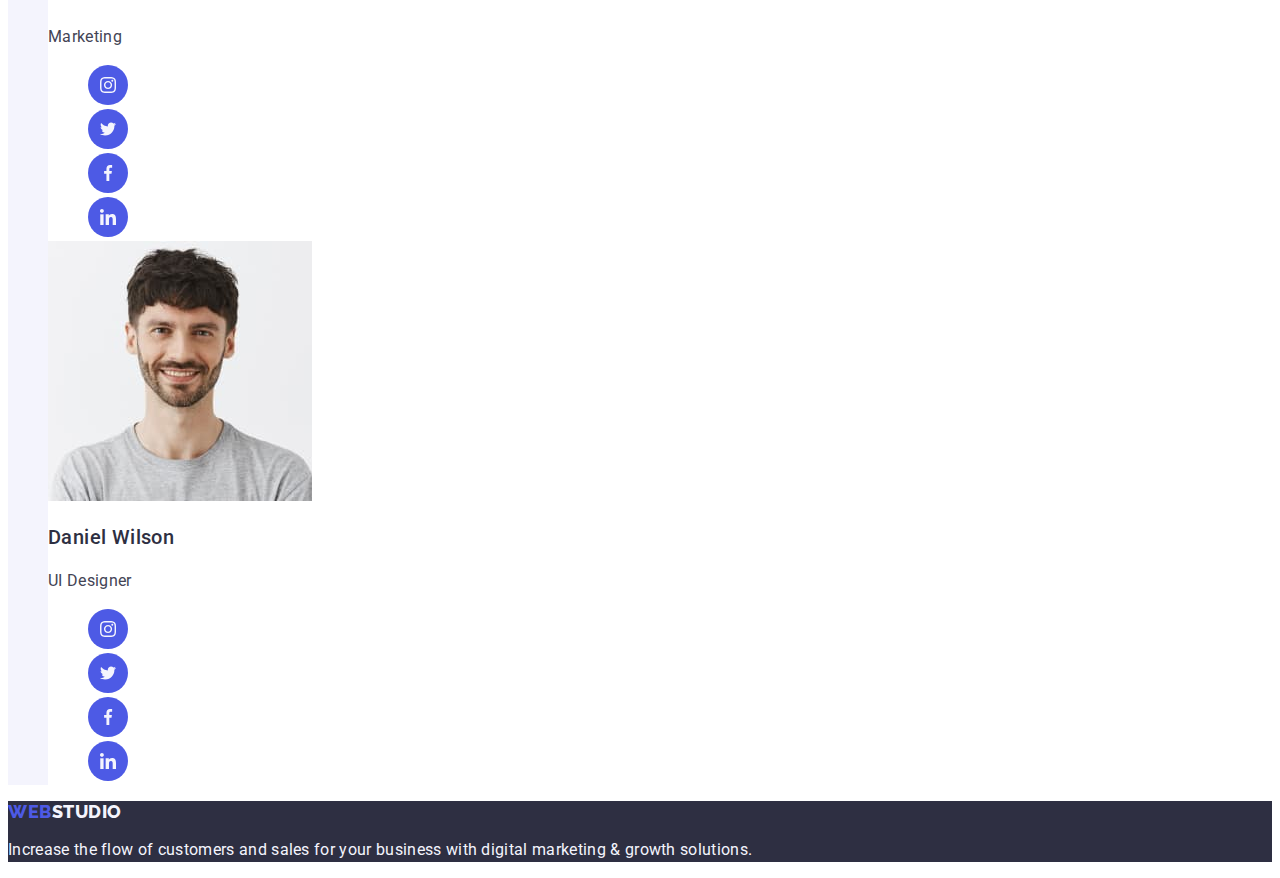
==== commit f4788208: "третя спроба" ====
--- a/index.html
+++ b/index.html
@@ -19,7 +19,7 @@
         <a href="./index.html" class="logo link"
           >Web<span class="logo-studio">Studio</span>
         </a>
-        <ul>
+        <ul class="list">
           <li class="list">
             <a class="link-header active" href="./index.html">Studio</a>
           </li>
@@ -30,14 +30,16 @@
         </ul>
       </nav>
       <address class="address-phone-mail">
-        <ul>
+        <ul class="list">
           <li class="list link">
-            <a href="mailto:info@devstudio.com" class="address"
+            <a href="mailto:info@devstudio.com" class="address link"
               >info@devstudio.com</a
             >
           </li>
           <li class="list link">
-            <a href="tel:+110001111111" class="address">+11 (000) 111-11-11</a>
+            <a href="tel:+110001111111" class="address link"
+              >+11 (000) 111-11-11</a
+            >
           </li>
         </ul>
       </address>
@@ -49,7 +51,7 @@
       </section>
       <section class="white-section">
         <h2 hidden class="features">Features</h2>
-        <ul>
+        <ul class="list">
           <li class="list">
             <h3 class="features-title">Strategy</h3>
             <p class="features-text">
@@ -82,7 +84,7 @@
       </section>
       <section class="white-section">
         <h2 class="caption-section">What are we doing</h2>
-        <ul>
+        <ul class="list">
           <li class="list">
             <img
               src="./images/img-1.jpg"
@@ -108,8 +110,8 @@
       </section>
       <section class="section-team">
         <h2 class="caption-section">Our Team</h2>
-        <ul>
-          <li class="list">
+        <ul class="list">
+          <li class="list team-background">
             <img
               src="./images/photo-3.jpg"
               width="264"
@@ -139,7 +141,7 @@
               </li>
             </ul>
           </li>
-          <li class="list">
+          <li class="list team-background">
             <img
               src="./images/photo-2.jpg"
               width="264"
@@ -169,7 +171,7 @@
               </li>
             </ul>
           </li>
-          <li class="list">
+          <li class="list team-background">
             <img
               src="./images/photo-1.jpg"
               width="264"
@@ -199,7 +201,7 @@
               </li>
             </ul>
           </li>
-          <li class="list">
+          <li class="list team-background">
             <img
               src="./images/photo.jpg"
               width="264"
--- a/css/style.css
+++ b/css/style.css
@@ -7,6 +7,7 @@
   --color-text-slate: #434455ff;
   --color-cloud: #f4f4fdff;
 }
+
 body {
   font-family: 'Roboto', sans-serif;
   color: var(--color-text-slate, #434455);
@@ -66,7 +67,7 @@
   font-size: 16px;
   line-height: 1.5;
   letter-spacing: 0.02em;
-  color: var(--primary-text-color-blue);
+  color: var(--color-text-slate);
 }
 .address:focus,
 .address:hover {
@@ -112,7 +113,7 @@
   font-size: 16px;
   line-height: calc(24 / 16);
   letter-spacing: 0.02em;
-  color: var(--primary-text-color-blue, #434455);
+  color: var(--primary-text-color-blue);
 }
 .caption-section {
   font-weight: 700;
@@ -124,7 +125,10 @@
   color: var(--primary-text-color-blue);
 }
 .section-team {
-  background-color: var(--background-color-white, #ffffff);
+  background-color: var(--color-cloud);
+}
+.team-background {
+  background-color: var(--background-color-white);
 }
 .title-name {
   font-weight: 500;
@@ -189,16 +193,25 @@
   background-color: var(--color-button-ocean);
 }
 .button-title {
+  font-family: 'Roboto', sans-serif;
+  font-style: normal;
   font-weight: 500;
   font-size: 20px;
   line-height: 1.2;
   letter-spacing: 0.02em;
   color: var(--primary-text-color-blue);
+  
 }
 .button-text {
+  font-family: 'Roboto', sans-serif;
+  font-style: normal;
   font-weight: 400;
   font-size: 16px;
   line-height: 1.5;
   letter-spacing: 0.02em;
   color: #434455;
-}
+  
+}
+.about a{
+  text-decoration: none;
+}
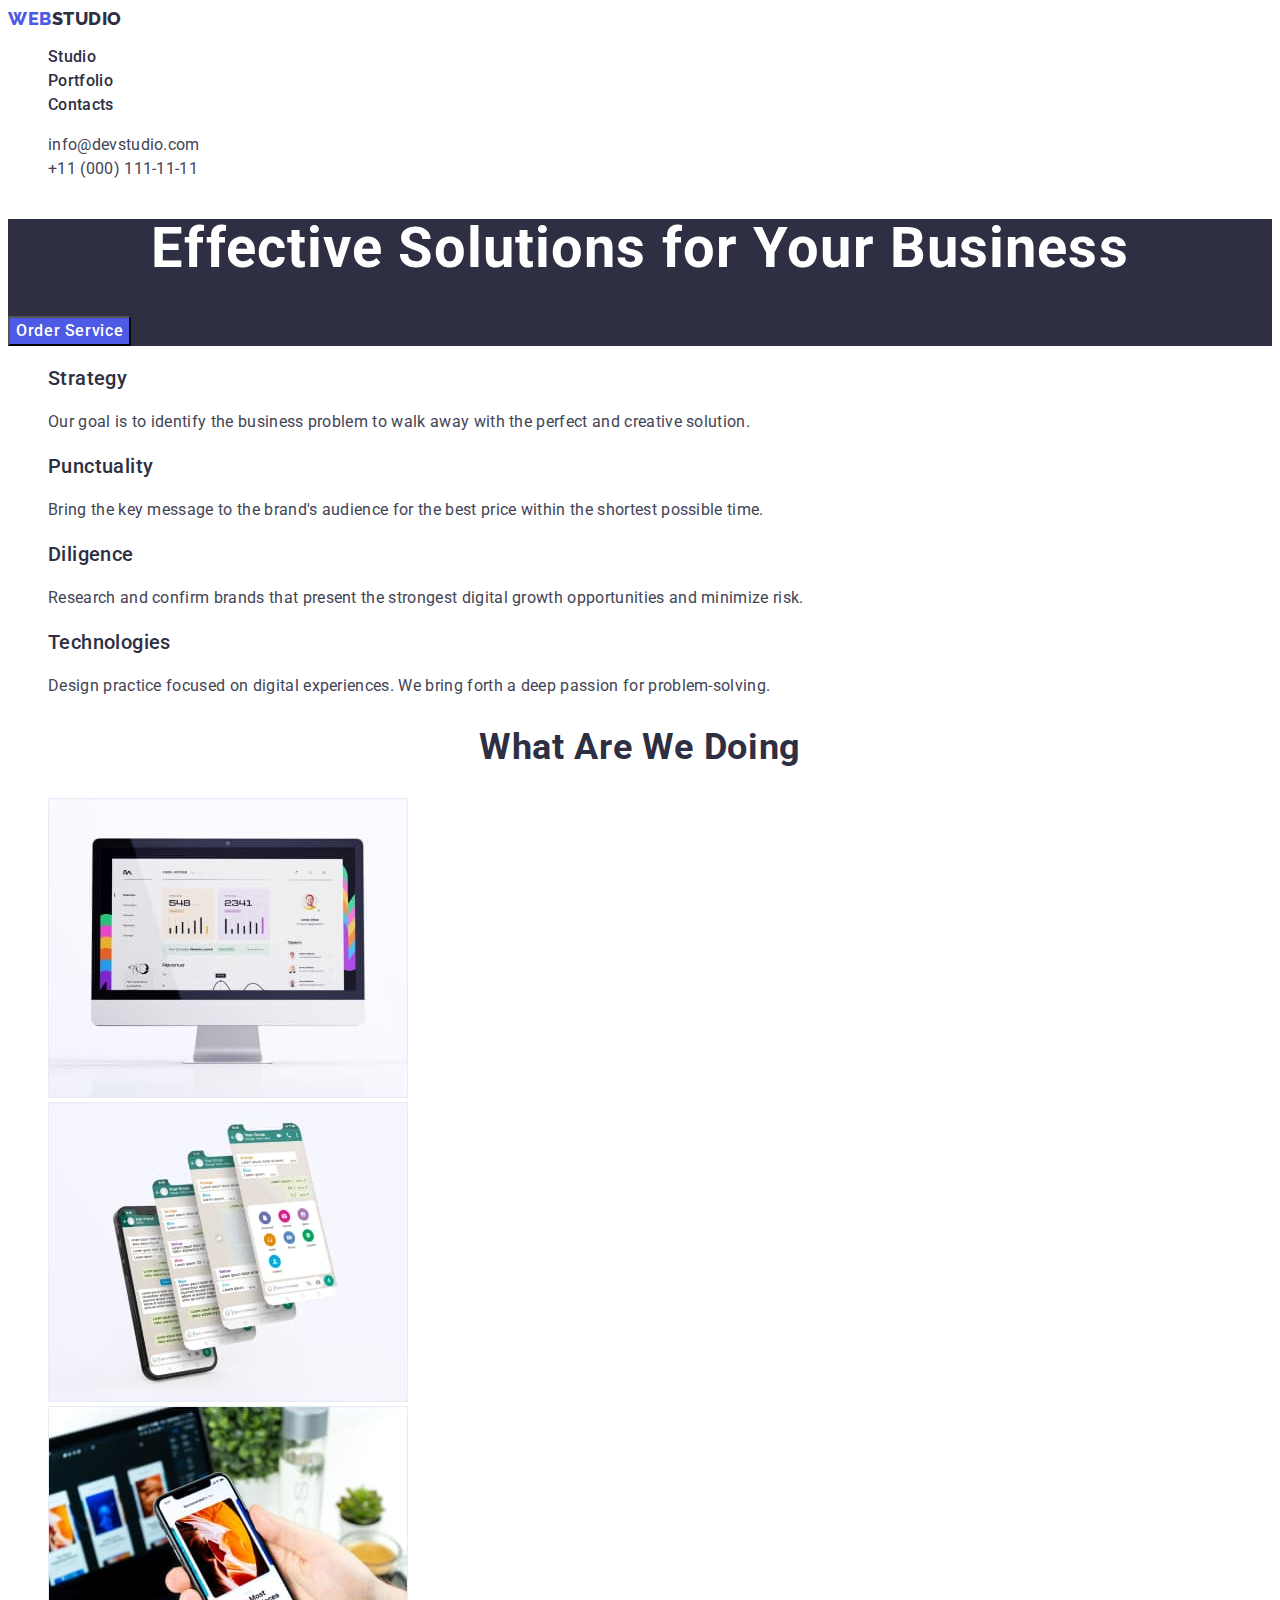
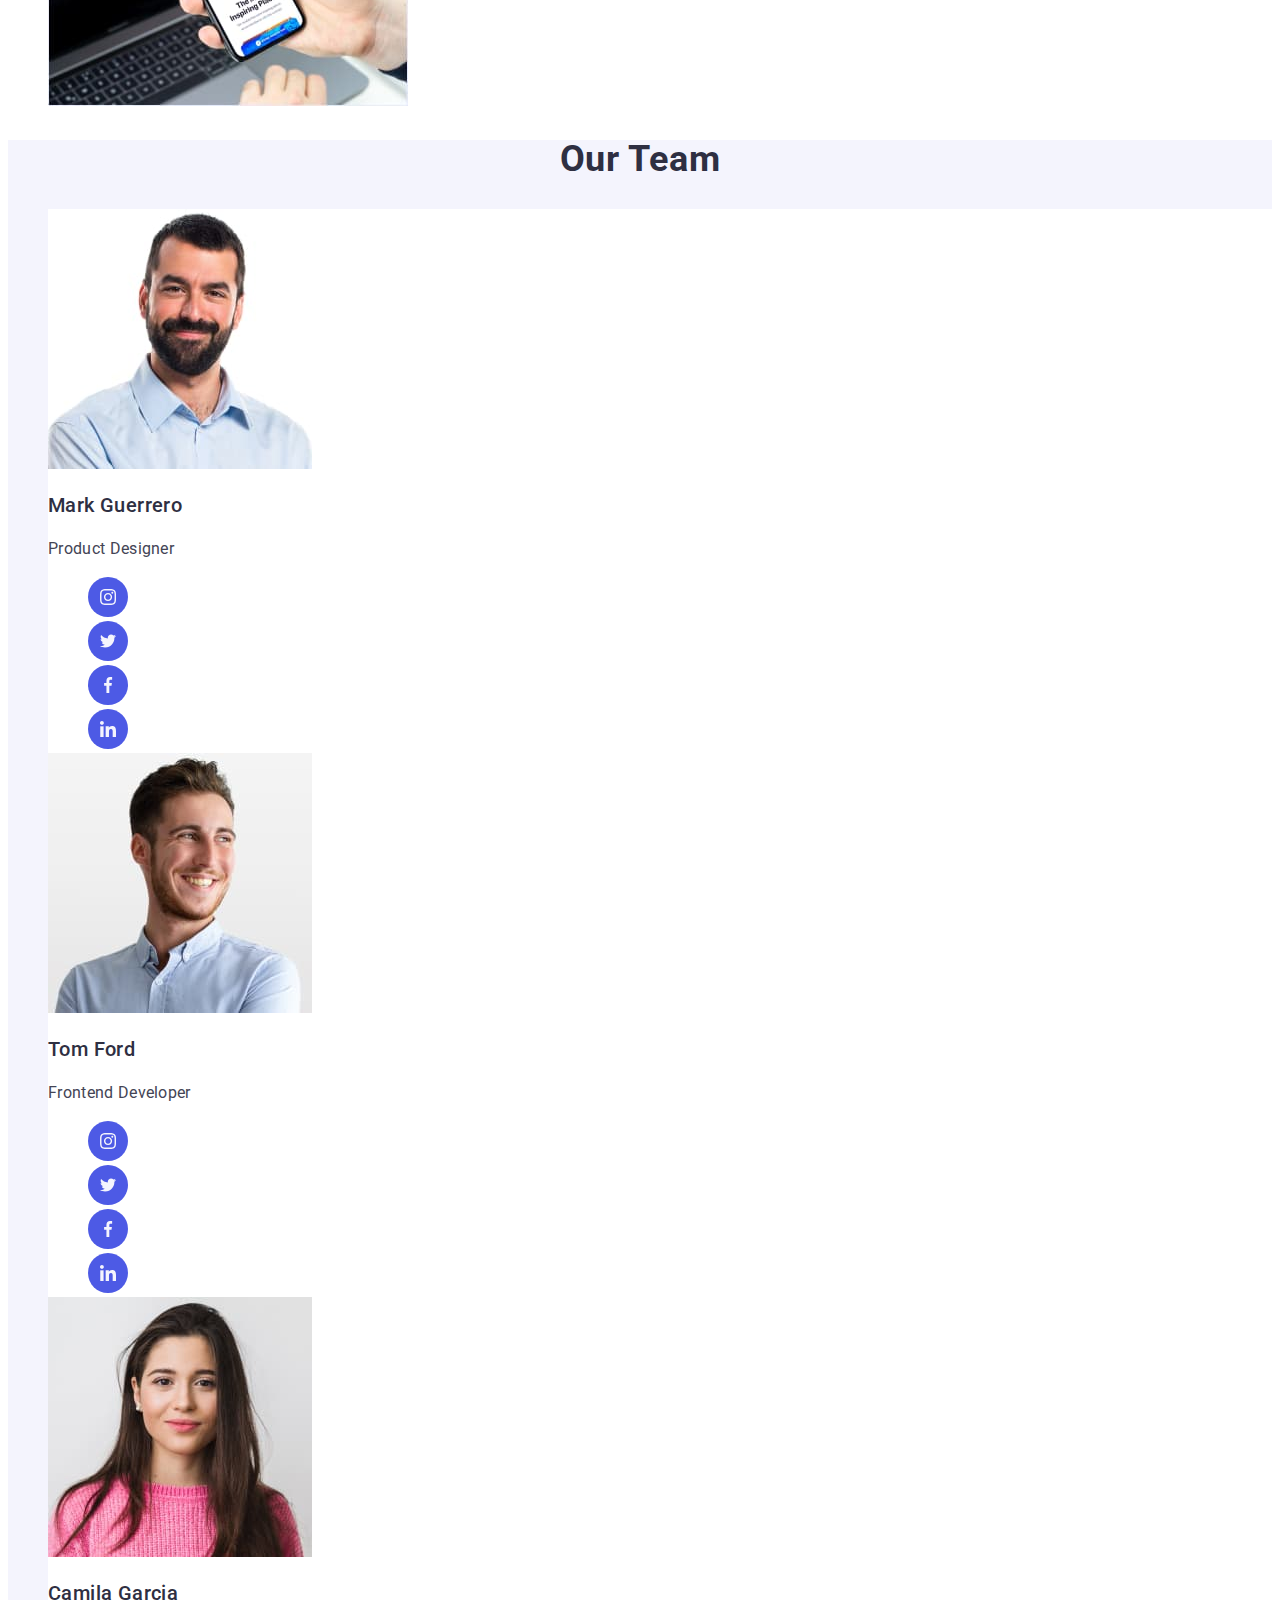
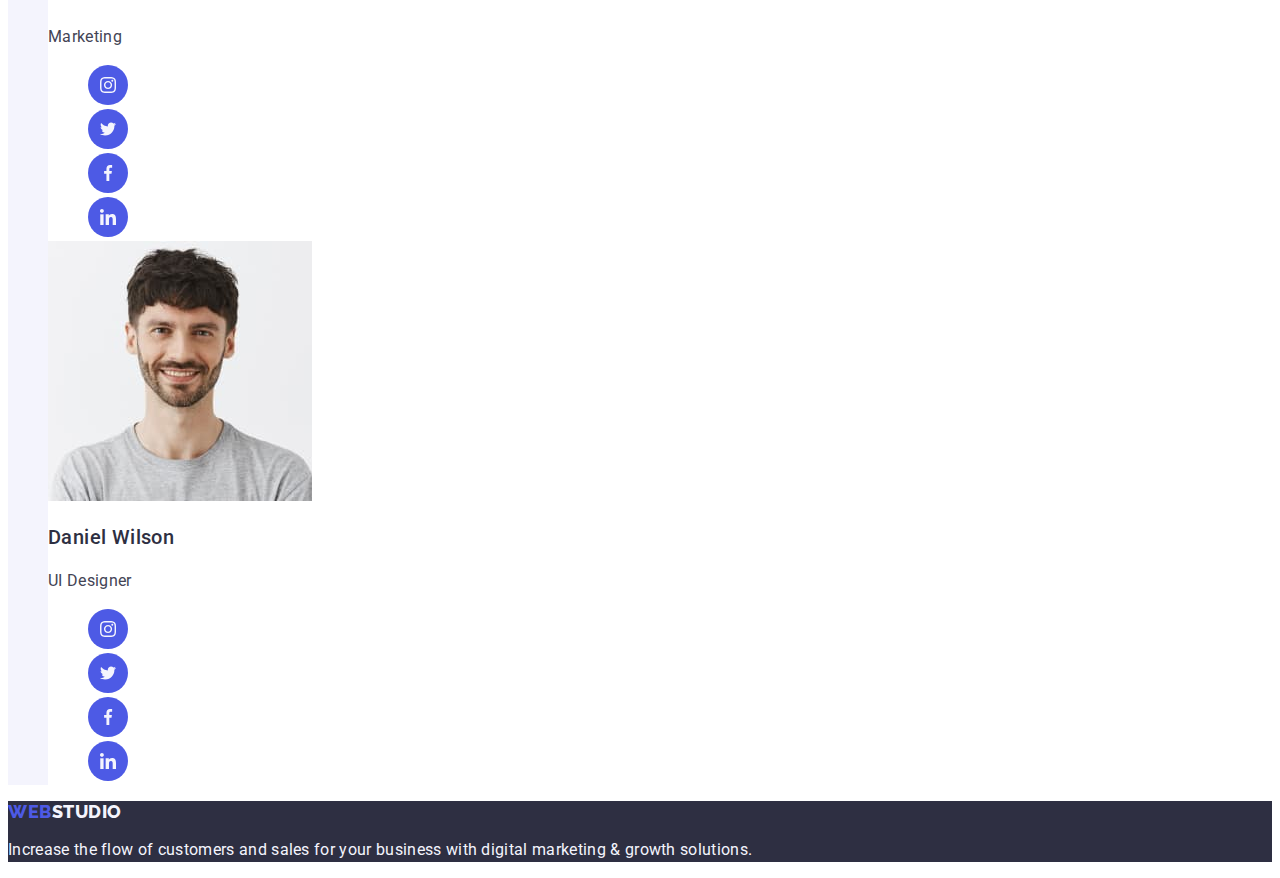
==== commit c96fcf8f: "четверта спроба" ====
--- a/index.html
+++ b/index.html
@@ -20,13 +20,13 @@
           >Web<span class="logo-studio">Studio</span>
         </a>
         <ul class="list">
-          <li class="list">
-            <a class="link-header active" href="./index.html">Studio</a>
-          </li>
-          <li class="list">
+          <li class="list link">
+            <a class="link-header link active" href="./index.html">Studio</a>
+          </li>
+          <li class="list link">
             <a href="./portfolio.html" class="link-header">Portfolio</a>
           </li>
-          <li class="list"><a class="link-header" href="">Contacts</a></li>
+          <li class="list link"><a class="link-header link" href="">Contacts</a></li>
         </ul>
       </nav>
       <address class="address-phone-mail">
--- a/css/style.css
+++ b/css/style.css
@@ -44,9 +44,7 @@
 .list {
   list-style: none;
 }
-.item {
-  list-style: none;
-}
+
 .link-header {
   font-weight: 500;
   font-size: 16px;
@@ -113,7 +111,7 @@
   font-size: 16px;
   line-height: calc(24 / 16);
   letter-spacing: 0.02em;
-  color: var(--primary-text-color-blue);
+  color: var(--color-text-slate);
 }
 .caption-section {
   font-weight: 700;
@@ -177,7 +175,7 @@
 }
 /* //! ============PORTFOLIO =======?// */
 
-.button-item {
+.button-list {
   font-family: 'Roboto', sans-serif;
   font-weight: 500;
   font-size: 16px;
@@ -187,8 +185,8 @@
   color: var(--color-button-iris);
   background-color: var(--color-cloud, #f4f4fd);
 }
-.button-item:hover,
-.button-item:focus {
+.button-list:hover,
+.button-list:focus {
   color: var(--secondary-text-color-white);
   background-color: var(--color-button-ocean);
 }
@@ -200,7 +198,6 @@
   line-height: 1.2;
   letter-spacing: 0.02em;
   color: var(--primary-text-color-blue);
-  
 }
 .button-text {
   font-family: 'Roboto', sans-serif;
@@ -210,8 +207,7 @@
   line-height: 1.5;
   letter-spacing: 0.02em;
   color: #434455;
-  
-}
-.about a{
-  text-decoration: none;
-}
+}
+.about a {
+  text-decoration: none;
+}
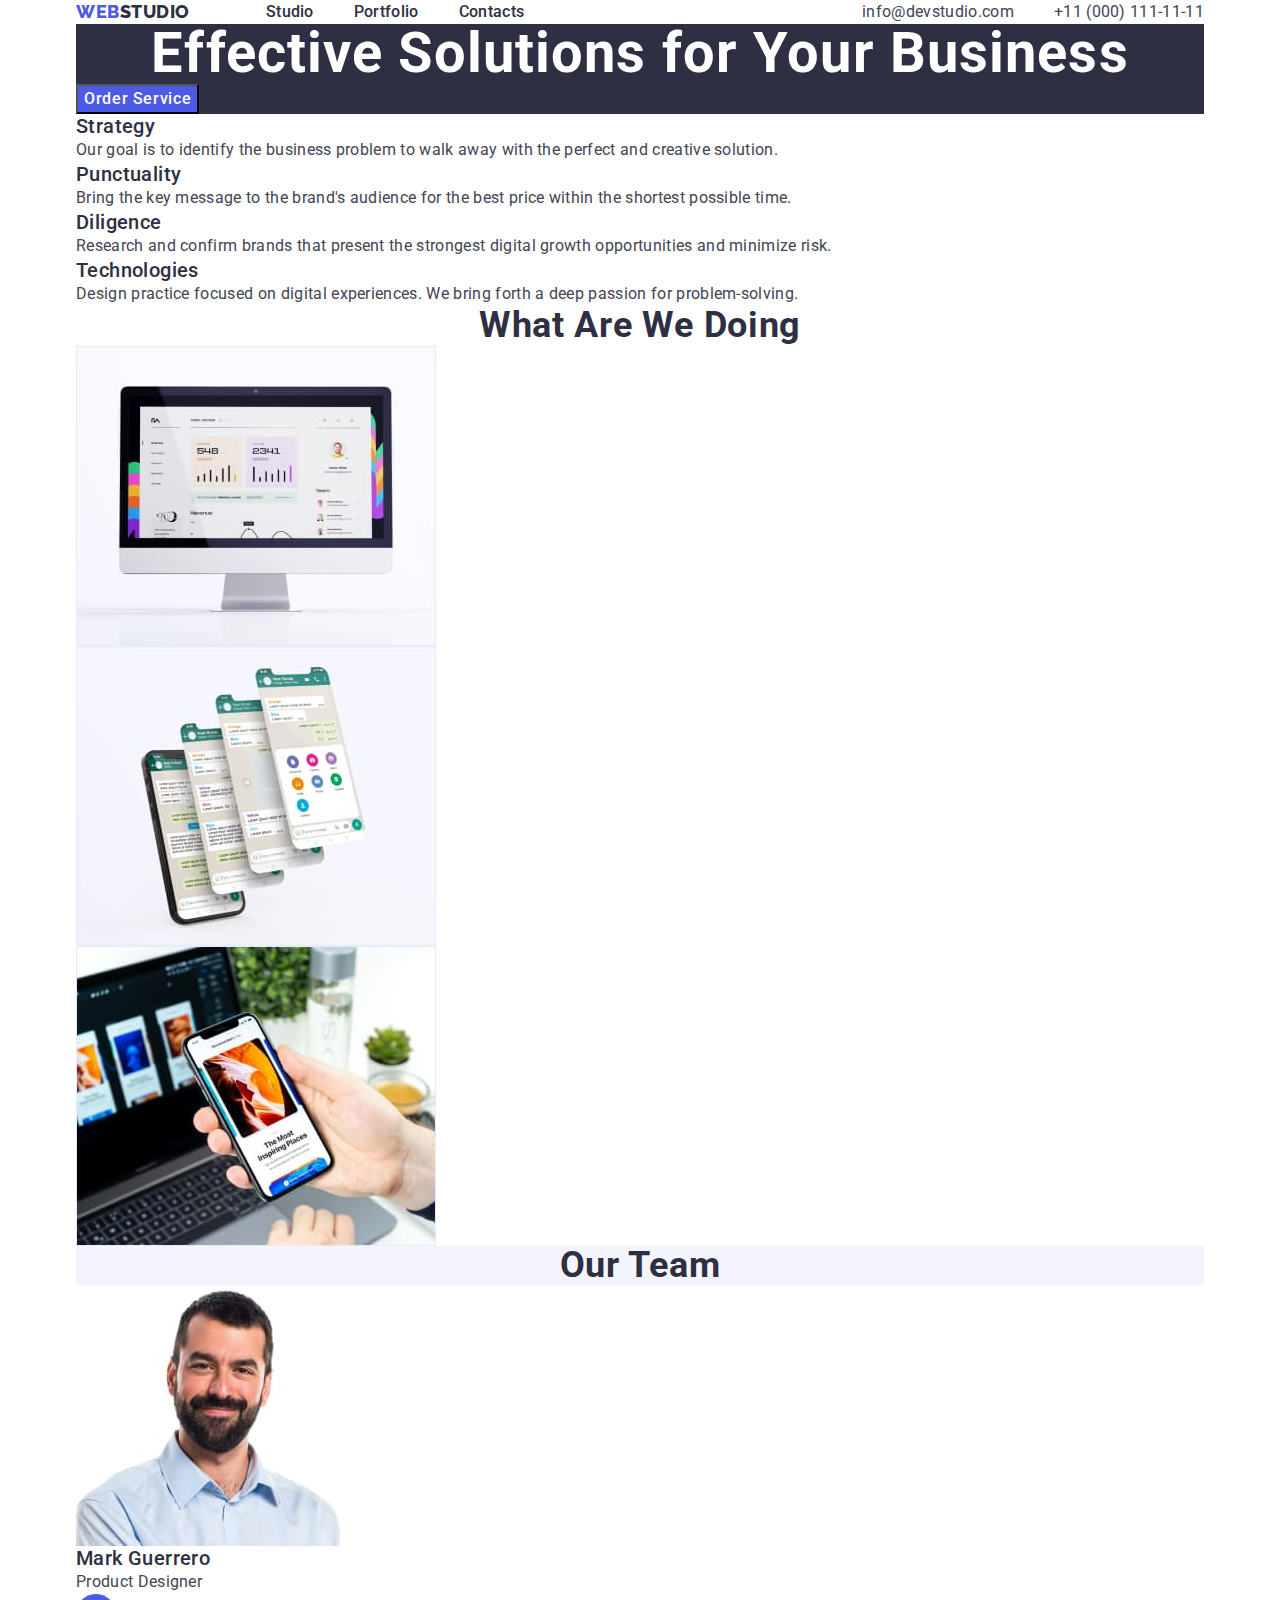
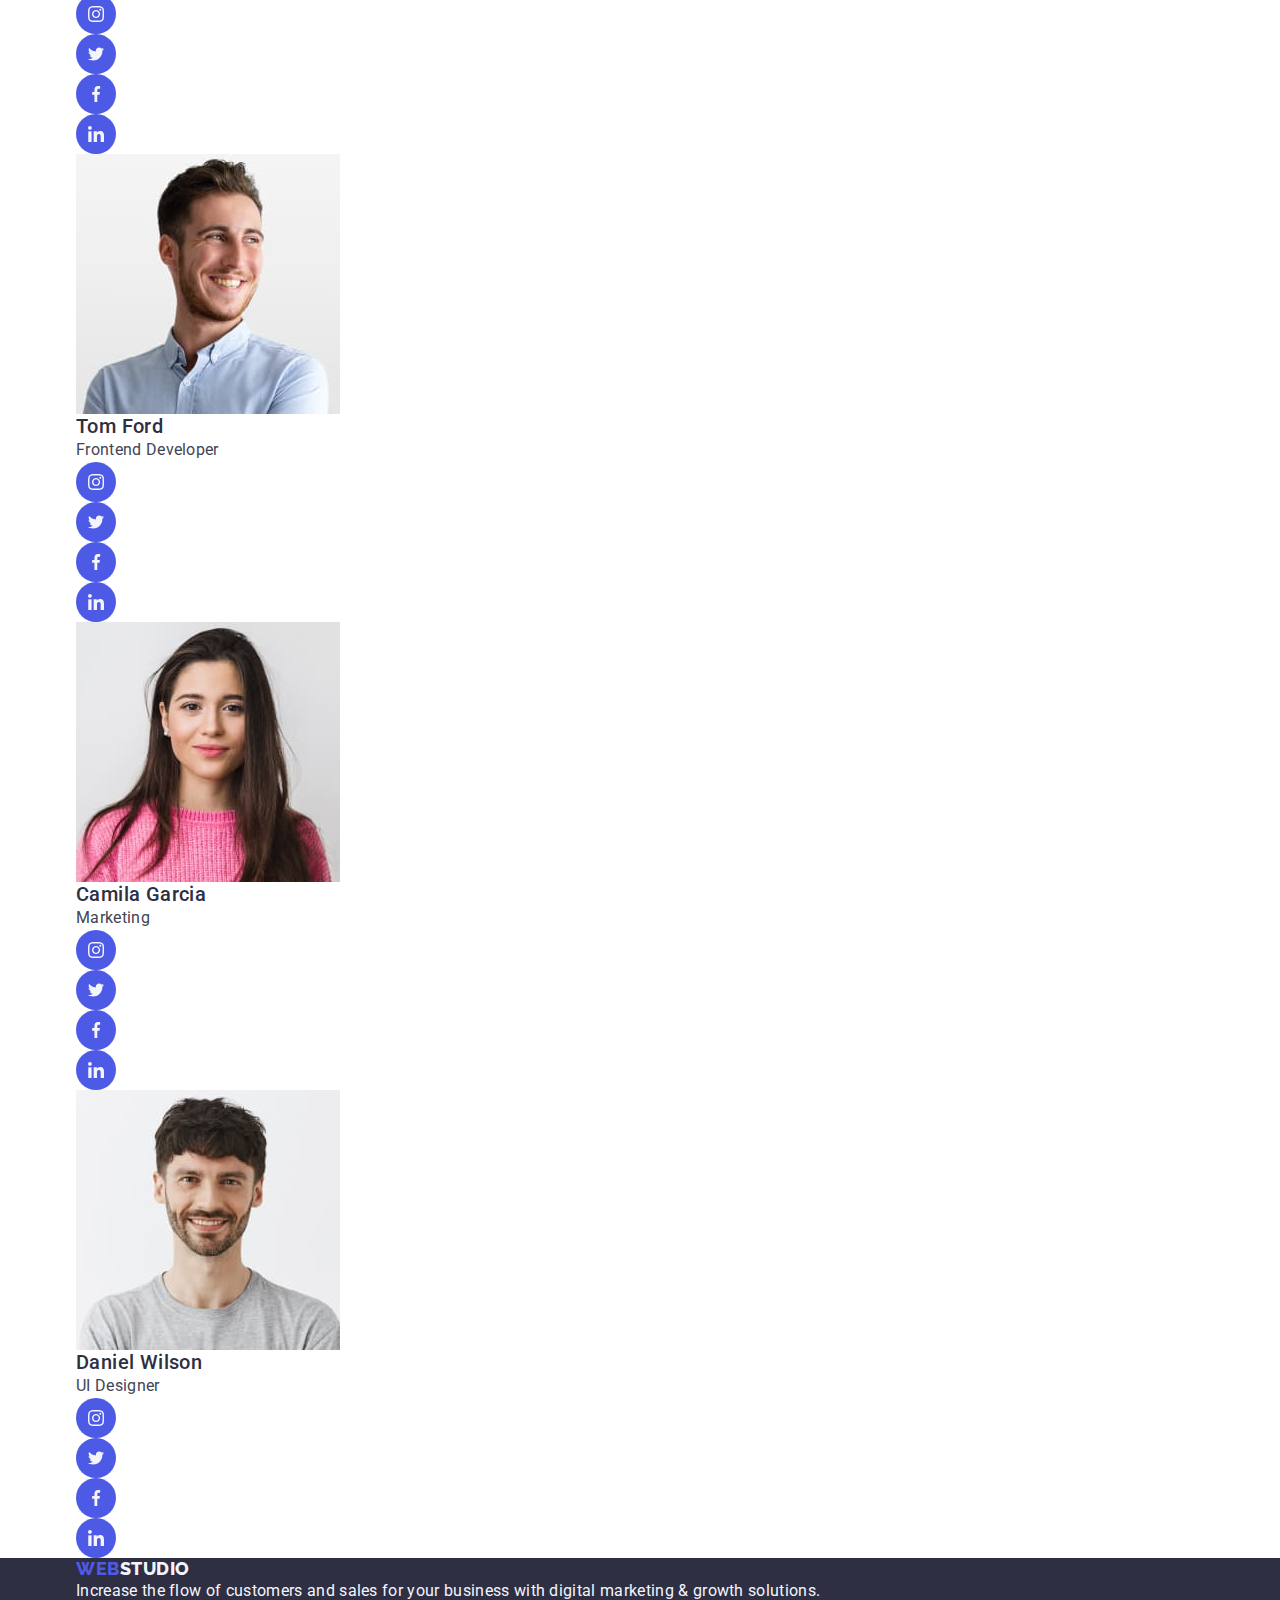
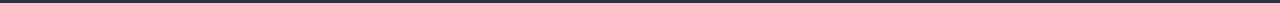
==== commit d9e5a946: "goit-markup-hw-03" ====
--- a/index.html
+++ b/index.html
@@ -10,27 +10,32 @@
       href="https://fonts.googleapis.com/css2?family=Raleway:wght@800&family=Roboto:wght@400;500;700;900&display=swap"
       rel="stylesheet"
     />
-    <link rel="stylesheet" href="./css/style.css" />
+     <link
+      rel="stylesheet"
+      href="https://cdn.jsdelivr.net/npm/modern-normalize@1.0.0/modern-normalize.min.css"
+    />
+    <link rel="stylesheet" href="./css/styles.css"/>
     <title>Document</title>
   </head>
   <body>
     <header>
-      <nav>
+      <div class="container-header container">
+      <nav class="page-nav">
         <a href="./index.html" class="logo link"
           >Web<span class="logo-studio">Studio</span>
         </a>
-        <ul class="list">
-          <li class="list link">
-            <a class="link-header link active" href="./index.html">Studio</a>
-          </li>
-          <li class="list link">
-            <a href="./portfolio.html" class="link-header">Portfolio</a>
-          </li>
-          <li class="list link"><a class="link-header link" href="">Contacts</a></li>
+        <ul class="list menu">
+          <li class="list link menu">
+            <a class="link-header link" href="./index.html">Studio</a>
+          </li>
+          <li class="list link menu">
+            <a href="./portfolio.html" class="link-header link">Portfolio</a>
+          </li>
+          <li class="list link menu"><a class="link-header link" href="">Contacts</a></li>
         </ul>
       </nav>
       <address class="address-phone-mail">
-        <ul class="list">
+        <ul class="list address-list">
           <li class="list link">
             <a href="mailto:info@devstudio.com" class="address link"
               >info@devstudio.com</a
@@ -43,8 +48,10 @@
           </li>
         </ul>
       </address>
+      </div>
     </header>
     <main>
+      <div class="container">
       <section class="hero-section">
         <h1 class="hero">Effective Solutions for Your Business</h1>
         <button type="button" class="button-hero">Order Service</button>
@@ -233,8 +240,10 @@
           </li>
         </ul>
       </section>
+      </div>
     </main>
     <footer class="footer">
+      <div class="container">
       <a href="./index.html" class="logo-footer link"
         >Web<span class="logo-studio-footer">Studio</span></a
       >
@@ -242,6 +251,7 @@
         Increase the flow of customers and sales for your business with digital
         marketing & growth solutions.
       </p>
+      </div>
     </footer>
   </body>
 </html>
--- a/css/styles.css
+++ b/css/styles.css
@@ -0,0 +1,267 @@
+:root {
+  --primary-text-color-blue: #2e2f42;
+  --secondary-text-color-white: #ffffff;
+  --color-button-iris: #4d5ae5ff;
+  --color-button-ocean: #404bbfff;
+  --background-color-white: #ffffff;
+  --color-text-slate: #434455ff;
+  --color-cloud: #f4f4fdff;
+}
+
+body {
+  font-family: 'Roboto', sans-serif;
+  color: var(--color-text-slate, #434455);
+  background-color: var(--background-color-white);
+}
+button {
+  cursor: pointer;
+}
+
+h1,
+h2,
+h3,
+h4,
+h5,
+p {
+  margin-top: 0;
+  margin-bottom: 0;
+}
+ul {
+  margin-top: 0;
+  margin-bottom: 0;
+  padding-left: 0;
+}
+img {
+  display: block;
+}
+.container {
+  width: 1158px;
+  margin-left: auto;
+  margin-right: auto;
+  padding-left: 15px;
+  padding-right: 15px;
+}
+/*! =======HEADER======== */
+.container-header {
+  display: flex;
+  align-items: center;
+  justify-content: space-between;
+}
+.page-nav {
+  display: flex;
+  align-items: center;
+}
+.menu {
+  display: flex;
+  align-items: center;
+}
+.logo,
+.logo-studio {
+  font-family: 'Raleway', sans-serif;
+  font-style: normal;
+  font-weight: 800;
+  font-size: 18px;
+  line-height: 1.17;
+  text-transform: uppercase;
+  letter-spacing: 0.03em;
+  color: var(--color-button-iris);
+}
+.logo {
+  margin-right: 76px;
+}
+.link {
+  text-decoration: none;
+}
+.logo-studio {
+  color: var(--primary-text-color-blue, #2e2f42);
+}
+.logo:hover,
+.logo:focus {
+  color: var(--color-button-iris);
+}
+.logo-web {
+  color: var(--color-button-iris);
+}
+.active:visited {
+  color: var(--color-button-ocean);
+}
+.list {
+  list-style: none;
+}
+
+.link-header {
+  font-weight: 500;
+  font-size: 16px;
+  line-height: 1.5;
+  letter-spacing: 0.02em;
+  text-decoration: none;
+  color: var(--primary-text-color-blue, #2e2f42);
+}
+.link-header:hover,
+.link-header:focus {
+  color: var(--color-button-ocean, #404bbf);
+}
+.menu:not(:last-child) {
+  margin-right: 40px;
+}
+.address-list {
+  display: flex;
+  gap: 40px;
+}
+.address-list{
+  
+}
+.address,
+.address-phone-mail {
+  text-decoration: none;
+  font-style: normal;
+  font-weight: 400;
+  font-size: 16px;
+  line-height: 1.5;
+  letter-spacing: 0.02em;
+  color: var(--color-text-slate);
+}
+.address:focus,
+.address:hover {
+  color: var(--color-button-ocean);
+}
+/* ======main===== */
+.hero-section {
+  background-color: #2e2f42;
+}
+.hero {
+  font-weight: 700;
+  font-size: 56px;
+  line-height: 1.07;
+  text-align: center;
+  letter-spacing: 0.02em;
+  color: var(--secondary-text-color-white);
+}
+.button-hero {
+  font-family: 'Roboto', sans-serif;
+  font-weight: 500;
+  font-size: 16px;
+  line-height: 1.5;
+  letter-spacing: 0.04em;
+  background-color: var(--color-button-iris);
+  color: var(--secondary-text-color-white);
+  cursor: pointer;
+}
+.button-hero:hover,
+.button-hero:focus {
+  background-color: var(--color-button-ocean);
+}
+/*============= Features============ */
+
+.features-title {
+  font-weight: 500;
+  font-size: 20px;
+  line-height: 1.2;
+  letter-spacing: 0.02em;
+  color: var(--primary-text-color-blue);
+}
+.features-text {
+  font-weight: 400;
+  font-size: 16px;
+  line-height: calc(24 / 16);
+  letter-spacing: 0.02em;
+  color: var(--color-text-slate);
+}
+.caption-section {
+  font-weight: 700;
+  font-size: 36px;
+  line-height: 1.11;
+  text-align: center;
+  text-transform: capitalize;
+  letter-spacing: 0.02em;
+  color: var(--primary-text-color-blue);
+}
+.section-team {
+  background-color: var(--color-cloud);
+}
+.team-background {
+  background-color: var(--background-color-white);
+}
+.title-name {
+  font-weight: 500;
+  font-size: 20px;
+  line-height: 1.2;
+  letter-spacing: 0.02em;
+  color: var(--primary-text-color-blue);
+}
+.position {
+  font-weight: 400;
+  font-size: 16px;
+  line-height: 1.5;
+  letter-spacing: 0.02em;
+  color: var(--color-text-slate, #434455);
+}
+/* .........Footer....... */
+.footer {
+  background-color: var(--primary-text-color-blue);
+}
+.logo-footer {
+  color: var(--color-button-iris);
+  font-family: 'Raleway', sans-serif;
+  font-weight: 800;
+  font-size: 18px;
+  line-height: 1.17;
+  text-transform: uppercase;
+  letter-spacing: 0.03em;
+  text-decoration: none;
+}
+.logo-studio-footer {
+  font-family: 'Raleway', sans-serif;
+  font-weight: 800;
+  font-size: 18px;
+  line-height: 1.17;
+  text-transform: uppercase;
+  letter-spacing: 0.03em;
+  color: #f4f4fd;
+  text-decoration: none;
+}
+.text-footer {
+  font-weight: 400;
+  font-size: 16px;
+  line-height: 1.5;
+  letter-spacing: 0.02em;
+  color: #f4f4fd;
+}
+/* //! ============PORTFOLIO =======?// */
+
+.button-list {
+  font-family: 'Roboto', sans-serif;
+  font-weight: 500;
+  font-size: 16px;
+  line-height: 1.5;
+  letter-spacing: 0.04em;
+  cursor: pointer;
+  color: var(--color-button-iris);
+  background-color: var(--color-cloud, #f4f4fd);
+}
+.button-list:hover,
+.button-list:focus {
+  color: var(--secondary-text-color-white);
+  background-color: var(--color-button-ocean);
+}
+.button-title {
+  font-family: 'Roboto', sans-serif;
+  font-style: normal;
+  font-weight: 500;
+  font-size: 20px;
+  line-height: 1.2;
+  letter-spacing: 0.02em;
+  color: var(--primary-text-color-blue);
+}
+.button-text {
+  font-family: 'Roboto', sans-serif;
+  font-style: normal;
+  font-weight: 400;
+  font-size: 16px;
+  line-height: 1.5;
+  letter-spacing: 0.02em;
+  color: #434455;
+}
+.about a {
+  text-decoration: none;
+}
